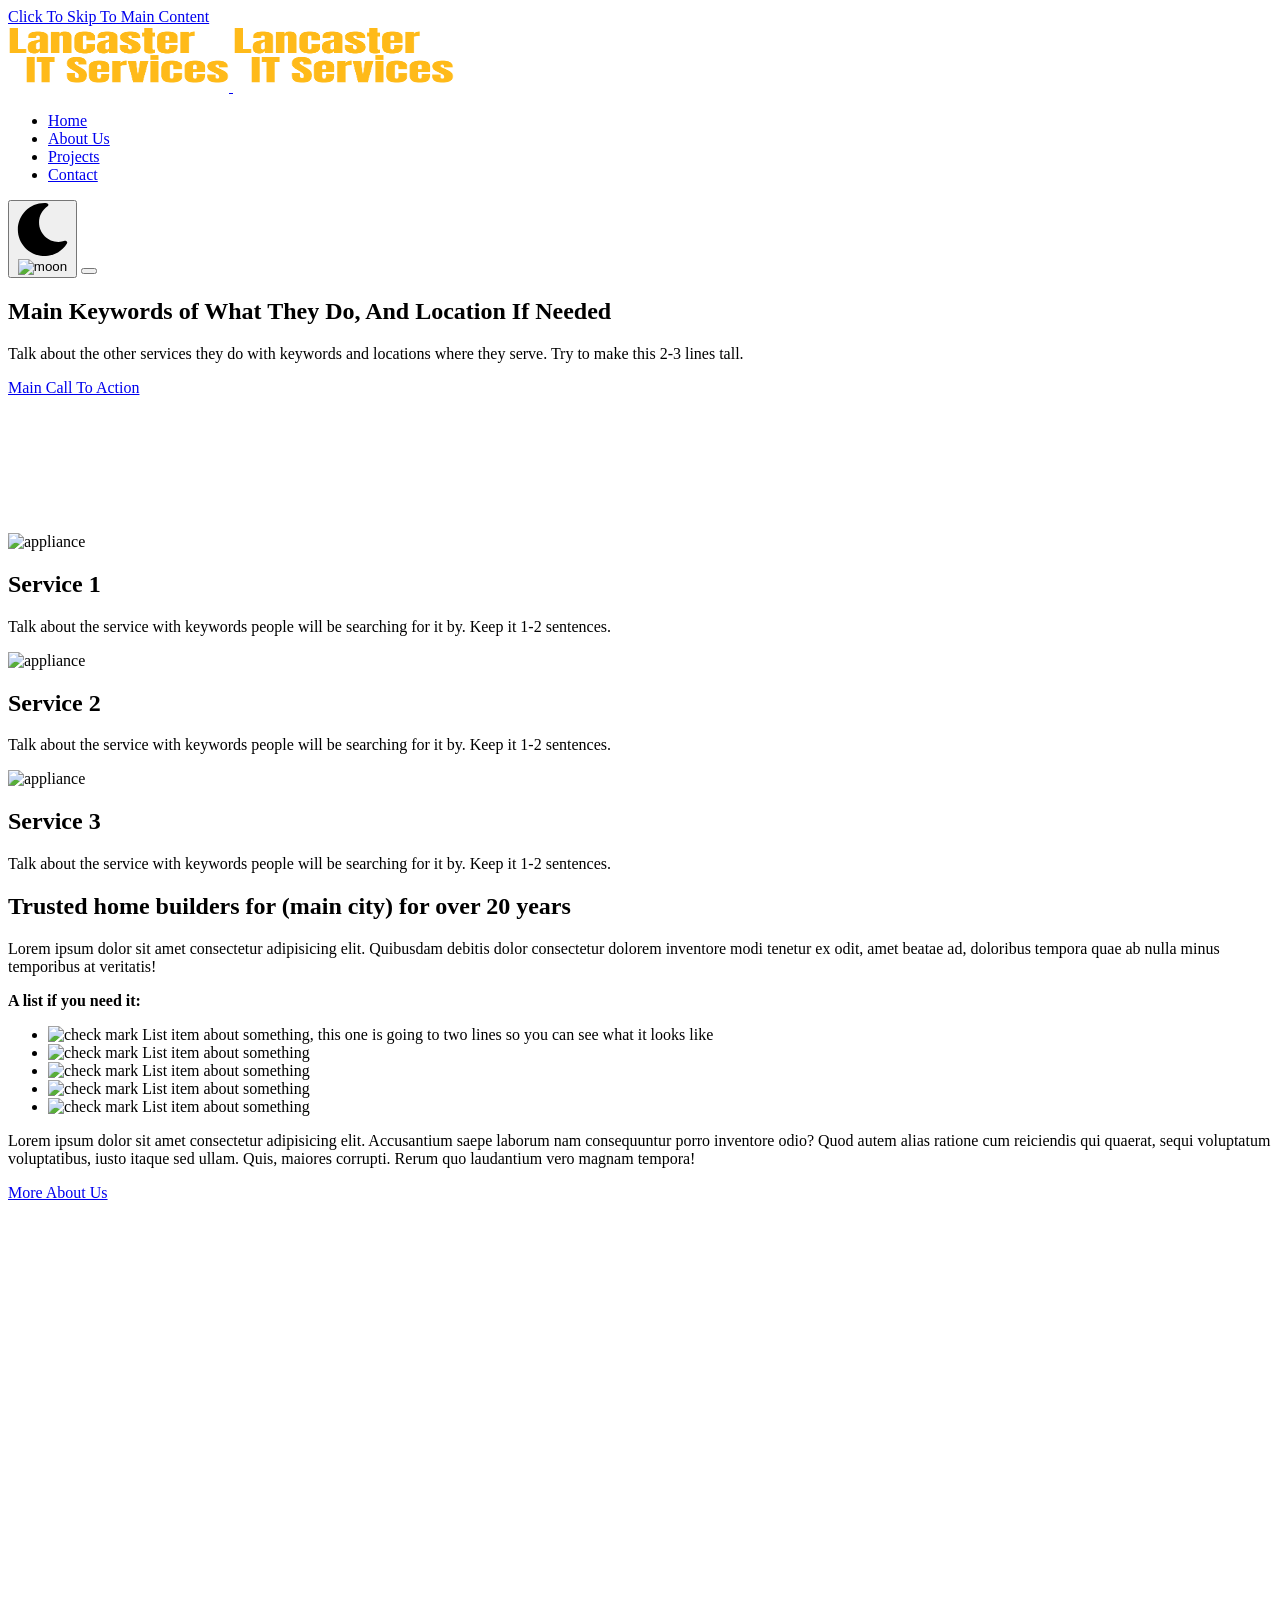
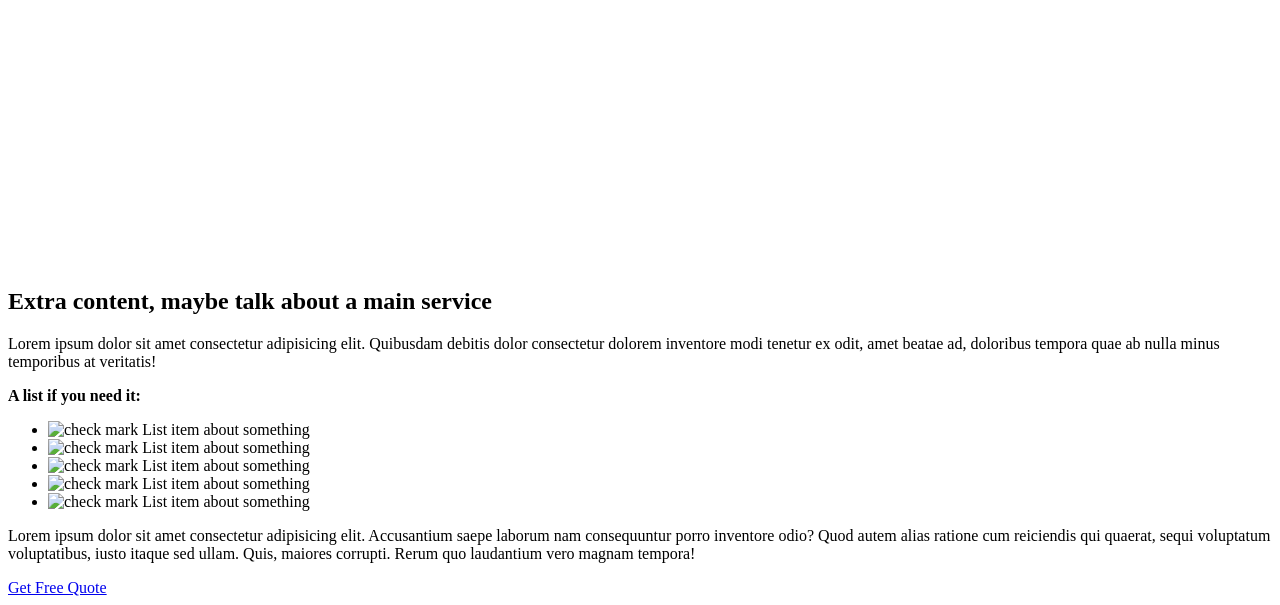
==== index.html @ 6d0987ae "updated the fav-icon for each page" ====
<!DOCTYPE html>
<html lang="en">
<head>
    <meta charset="UTF-8">
    <meta http-equiv="X-UA-Compatible" content="IE=edge">
    <meta name="viewport" content="width=device-width, initial-scale=1.0">

    <!--Swap our for actual link-->
    <link rel="canonical" href="https://www.lancaster-it.com">

    <meta name="description" content="">
    <meta name="keywords" content="">

    <!--Social Media Display-->
    <meta property="og:title" content=""/>
    <meta property="og:description" content=""/>
    <meta property="og:type" content="website" />
    <meta property="og:url" content=""/>
    <meta property="og:image" content="/images/social.jpg"/>
    <meta property="og:image:secure_url" content="/images/social.jpg"/>

    <!--Favicons-->
    <link rel="icon" type="image/png" href="/favicon-96x96.png" sizes="96x96" />
    <link rel="icon" type="image/svg+xml" href="/favicon.svg" />
    <link rel="shortcut icon" href="/favicon.ico" />
    <link rel="apple-touch-icon" sizes="180x180" href="/apple-touch-icon.png" />
    <link rel="manifest" href="/site.webmanifest" />

    <!-- Preload -->
    <link rel="preload" as="image" href="/images/landing-m.webp">
    <link rel="preload" as="font" type="font/woff2" href="fonts/roboto-v29-latin-regular.woff2" crossorigin>
    <link rel="preload" as="font" type="font/woff2" href="fonts/roboto-v29-latin-700.woff2" crossorigin>

    <link rel="stylesheet" href="/css/critical.css"> <!-- Only above the fold css-->
    <link rel="stylesheet" href="/css/root.css">
    <link rel="stylesheet" href="/css/dark.css">

    <!--Defer loading the whole page css-->
    <link rel="stylesheet" href="/css/local.css" media="print" onload="this.media='all'; this.onload=null;">

    <!--If the user has javascript disbaled, load this stylesheet-->
    <noscript>
        <link rel="stylesheet" href="/css/local.css">
    </noscript>

    <title>Lancaser IT | IT Services & Telephone | Uniontown, PA</title>
</head>
<body>
    <!--Screen reader skip main nav-->
    <a class="skip" aria-label="skip to main content" href="#main">Click To Skip To Main Content</a>

    <!-- ============================================ -->
    <!--                 Navigation                   -->
    <!-- ============================================ -->

    <div id="navigation">
        <div aria-hidden="true" class="background-color-div">
            <!--This div is used to overcome a z-index issue where the open
                #navbar-menu is on top of the #navigation. This bar places itself 
                the #navbar-menu so that menu appears behind the #navigation
            -->
        </div>
        <div class="container">
            <!--Logo - Get SVGs if you can.  I use fiverr to get png's turned into SVGs. Highly recommend it, worth the $20 - get a light and dark version-->
            <a class="logo" aria-label="click to go to home page" href="/index.html">
                <!--Light Colored Logo, remove .dark image tag and the .light class if you don't have a dark and light version -->
                <img class="light" aria-hidden="true" src="/images/lancasteritservices.png" decoding="async" alt="logo" width="221" height="66">

                <!--Dark Colored Logo-->
                <img class="dark" aria-hidden="true" src="/images/lancasteritservices.png" decoding="async" loading="lazy" alt="logo" width="221" height="66">
            </a>

            <!--Main Nav-->
            <nav id="navbar-menu">
                <ul>
                    <li><a class="active" href="/index.html">Home</a></li>
                    <li><a href="/about.html">About Us</a></li>
                    <li><a href="/projects.html">Projects</a></li>
                    <!-- <li><a href="/reviews.html">Reviews</a></li> -->
                    <li><a href="/contact.html">Contact</a></li>
                </ul>
            </nav>

            <!--Dark Mode toggle-->
            <button id="dark-mode-toggle">
                <!--Moon is an inline SVG so you can edit the color if needed-->
                <svg class="moon" xmlns="http://www.w3.org/2000/svg" viewBox="0 0 480 480" style="enable-background:new 0 0 480 480" xml:space="preserve"><path d="M459.782 347.328c-4.288-5.28-11.488-7.232-17.824-4.96-17.76 6.368-37.024 9.632-57.312 9.632-97.056 0-176-78.976-176-176 0-58.4 28.832-112.768 77.12-145.472 5.472-3.712 8.096-10.4 6.624-16.832S285.638 2.4 279.078 1.44C271.59.352 264.134 0 256.646 0c-132.352 0-240 107.648-240 240s107.648 240 240 240c84 0 160.416-42.688 204.352-114.176 3.552-5.792 3.04-13.184-1.216-18.496z"/></svg>
                <img class="sun" aria-hidden="true" src="/images/sun.svg" decoding="async" alt="moon" width="15" height="15">
            </button>

            <!--Mobile Nav toggle-->
            <button class="hamburger-menu">
                <span aria-hidden="true"></span>
            </button>
        </div>
    </div>

    <main id="main">
        <!-- ============================================ -->
        <!--                    LANDING                   -->
        <!-- ============================================ -->
    
        <section id="hero">
            <div class="hero-content">
                <div class="heroText">
                    <h1 id="home-h">Main Keywords of What They Do, And Location If Needed</h1>
                    <p>
                        Talk about the other services they do with keywords and locations where they serve.  Try to make this 2-3 lines tall.
                    </p>
                    <a class="button-solid" href="/contact.html" target="_blank" rel="noopener">
                        Main Call To Action
                    </a>
                </div>
            </div>
            <picture>
                <source media="(max-width: 600px)" srcset="/images/landing-m.webp">
                <source media="(min-width: 601px)" srcset="/images/landing.jpg">
                <img aria-hidden="true" decoding="async" src="/images/landing.jpg" alt="new home" width="275" height="132">
             </picture>
        </section>

        <!-- ============================================ -->
        <!--                  Services                    -->
        <!-- ============================================ -->

        <section id="services" class="services">
            <!-- Get Icons From flaticon.com -->
            <div class="card">
                <picture>
                    <img aria-hidden="true" decoding="async" src="/images/service1.svg" alt="appliance" width="48" height="48">
                </picture>
                <h2>Service 1</h2>
                <p>
                    Talk about the service with keywords people will be searching for it by. Keep it 1-2 sentences.
                </p>
            </div>
            <div class="card">
                <picture>
                    <img aria-hidden="true" decoding="async" src="/images/service2.svg" alt="appliance" width="48" height="48">
                </picture>
                <h2>Service 2</h2>
                <p>
                    Talk about the service with keywords people will be searching for it by. Keep it 1-2 sentences.
                </p>
            </div>
            <div class="card">
                <picture>
                    <img aria-hidden="true" decoding="async" src="/images/service3.svg" alt="appliance" width="48" height="48">
                </picture>
                <h2>Service 3</h2>
                <p>
                    Talk about the service with keywords people will be searching for it by. Keep it 1-2 sentences.
                </p>
            </div>
        </section>

        <!-- ============================================ -->
        <!--                   About                      -->
        <!-- ============================================ -->

        <section id="sidebyside" class="sidebyside">
            <div class="container">
                <div class="content">
                    <h2 class="title">Trusted home builders for (main city) for over 20 years</h2>
                     <p>
                         Lorem ipsum dolor sit amet consectetur adipisicing elit. Quibusdam debitis dolor consectetur dolorem inventore modi tenetur ex odit, amet beatae ad, doloribus tempora quae ab nulla minus temporibus at veritatis!
                     </p>
                     <p>
                         <strong>A list if you need it:</strong>
                      </p>
                     <ul>
                        <li>
                            <img aria-hidden="true" loading="lazy" decoding="async" src="/images/check.svg" alt="check mark" width="20" height="20">
                            <span>List item about something, this one is going to two lines so you can see what it looks like</span>
                        </li>
                        <li>
                            <img aria-hidden="true" loading="lazy" decoding="async" src="/images/check.svg" alt="check mark" width="20" height="20">
                            <span>List item about something</span>
                        </li>
                        <li>
                            <img aria-hidden="true" loading="lazy" decoding="async" src="/images/check.svg" alt="check mark" width="20" height="20">
                            <span>List item about something</span>
                        </li>
                        <li>
                            <img aria-hidden="true" loading="lazy" decoding="async" src="/images/check.svg" alt="check mark" width="20" height="20">
                            <span>List item about something</span>
                        </li>
                        <li>
                            <img aria-hidden="true" loading="lazy" decoding="async" src="/images/check.svg" alt="check mark" width="20" height="20">
                            <span>List item about something</span>
                        </li>
                    </ul>
                     <p>
                         Lorem ipsum dolor sit amet consectetur adipisicing elit. Accusantium saepe laborum nam consequuntur porro inventore odio? Quod autem alias ratione cum reiciendis qui quaerat, sequi voluptatum voluptatibus, iusto itaque sed ullam. Quis, maiores corrupti. Rerum quo laudantium vero magnam tempora!
                     </p>
                     <a class="button-solid" href="/about.html">More About Us</a>
                </div>
                <picture class="image-box">
                     <source media="(max-width: 600px)" srcset="/images/cabinets2-m.jpg">
                     <source media="(min-width: 601px)" srcset="/images/cabinets2.jpg">
                     <img aria-hidden="true" loading="lazy" decoding="async" src="/images/cabinets2.jpg" alt="cabinets" width="400" height="662">
                 </picture>
            </div>
       </section>

        <!-- ============================================ -->
        <!--          Extra Content For Ranking           -->
        <!-- ============================================ -->

        <section id="sidebyside-reverse">
            <div class="container">
                <div class="content">
                    <h2 class="title">Extra content, maybe talk about a main service</h2>
                     <p>
                         Lorem ipsum dolor sit amet consectetur adipisicing elit. Quibusdam debitis dolor consectetur dolorem inventore modi tenetur ex odit, amet beatae ad, doloribus tempora quae ab nulla minus temporibus at veritatis!
                     </p>
                     <p>
                         <strong>A list if you need it:</strong>
                      </p>
                     <ul>
                        <li>
                            <img aria-hidden="true" loading="lazy" decoding="async" src="/images/check.svg" alt="check mark" width="20" height="20">
                            <span>List item about something</span>
                        </li>
                        <li>
                            <img aria-hidden="true" loading="lazy" decoding="async" src="/images/check.svg" alt="check mark" width="20" height="20">
                            <span>List item about something</span>
                        </li>
                        <li>
                            <img aria-hidden="true" loading="lazy" decoding="async" src="/images/check.svg" alt="check mark" width="20" height="20">
                            <span>List item about something</span>
                        </li>
                        <li>
                            <img aria-hidden="true" loading="lazy" decoding="async" src="/images/check.svg" alt="check mark" width="20" height="20">
                            <span>List item about something</span>
                        </li>
                        <li>
                            <img aria-hidden="true" loading="lazy" decoding="async" src="/images/check.svg" alt="check mark" width="20" height="20">
                            <span>List item about something</span>
                        </li>
                    </ul>
                     <p>
                         Lorem ipsum dolor sit amet consectetur adipisicing elit. Accusantium saepe laborum nam consequuntur porro inventore odio? Quod autem alias ratione cum reiciendis qui quaerat, sequi voluptatum voluptatibus, iusto itaque sed ullam. Quis, maiores corrupti. Rerum quo laudantium vero magnam tempora!
                     </p>
                     <a class="button-solid" href="/contact.html">Get Free Quote</a>
                </div>
                <picture class="image-box">
                     <source media="(max-width: 600px)" srcset="/images/cabinets2-m.jpg">
                     <source media="(min-width: 601px)" srcset="/images/cabinets2.jpg">
                     <img aria-hidden="true" loading="lazy" decoding="async" src="/images/cabinets2.jpg" alt="cabinets" width="400" height="662">
                 </picture>
            </div>
       </section>

        <!-- ============================================ -->
        <!--             Final Call to Action             -->
        <!-- ============================================ -->

        <section id="cta">
            <div class="container">
                <h2 class="title">Get It Done <br> With Us Today</h2>
                <p>
                    Say something catchy, informative, and encouraging to click the button to go to the contact page.  I like to add these to the bottom of all pages.
                </p>
                <a href="/contact.html" class="button-solid">Get an Estimate Now</a>
            </div>
            <picture>
                <source media="(max-width: 600px)" srcset="/images/cabinets2-m.webp">
                <source media="(min-width: 601px)" srcset="/images/cabinets2.jpg">
                <img aria-hidden="true" loading="lazy" decoding="async" src="/images/cabinets2.jpg" alt="kitchen cabinets" width="1920" height="1280">
             </picture>
        </section>
    </main>

    <!-- ============================================ -->
    <!--                     FOOTER                   -->
    <!-- ============================================ -->

    <footer id="footer">
        <div class="container">
            <div class="left-section">
                <a class="logo" href="/index.html"><img loading="lazy" decoding="async" src="/images/lancasteritservices.png" alt="logo" width="264" height="78"></a>
                <p>
                    Extra content if you need it, if not you can delete this whole p tag. I usually do.
                </p>
            </div>
            <div class="right-section">
                <div class="lists">
                    <ul>
                        <li><h2>Information</h2></li>
                        <li><a href="/index.html">Home</a></li>
                        <li><a href="/about.html">About Us</a></li>
                        <li><a href="/projects.html">Projects</a></li>
                        <li><a href="/testimonials.html">Reviews</a></li>
                        <li><a href="/contact.html">Contact</a></li>
                    </ul>
                    <ul>
                        <li><h2>Services</h2></li>
                        <li>Service1</li>
                        <li>Service2</li>
                        <li>Service4</li>
                        <li>Service5</li>
                    </ul>
                    <ul>
                        <li><h2>Contact</h2></li>
                        <li><a href="/contact.html">First Address Line<br>Denver CO 80206</a></li>
                        <li><a href="tel:555-779-4407">T: (555) 779-4407</a></li>
                        <li><a href="mailto:email@email.com">Click to Email</a></li>
                    </ul>
                </div>
            </div>
        </div>

        <div class="credit">
            <span>Designed and Hand Coded by</span>
            <a href="" target="_blank" rel="noopener">Your Company Name</a>
            <span class="copyright"> Copyright 2021 - Present</span></div>
    </footer>


    <script defer src="/nav.js"></script>
    <script defer src="/dark.js"></script>
    <!--
        This script adds a class to the body after scrolling 100px
        and we used these body.scroll styles to create some on scroll 
        animations with the navbar
    -->
    <script defer>
        document.addEventListener('scroll', (e) => { 
            const scroll = document.documentElement.scrollTop;
            if(scroll >= 100){
        document.querySelector('body').classList.add('scroll')
            } else {
            document.querySelector('body').classList.remove('scroll')
            }
        });
    </script>

</body>
</html>
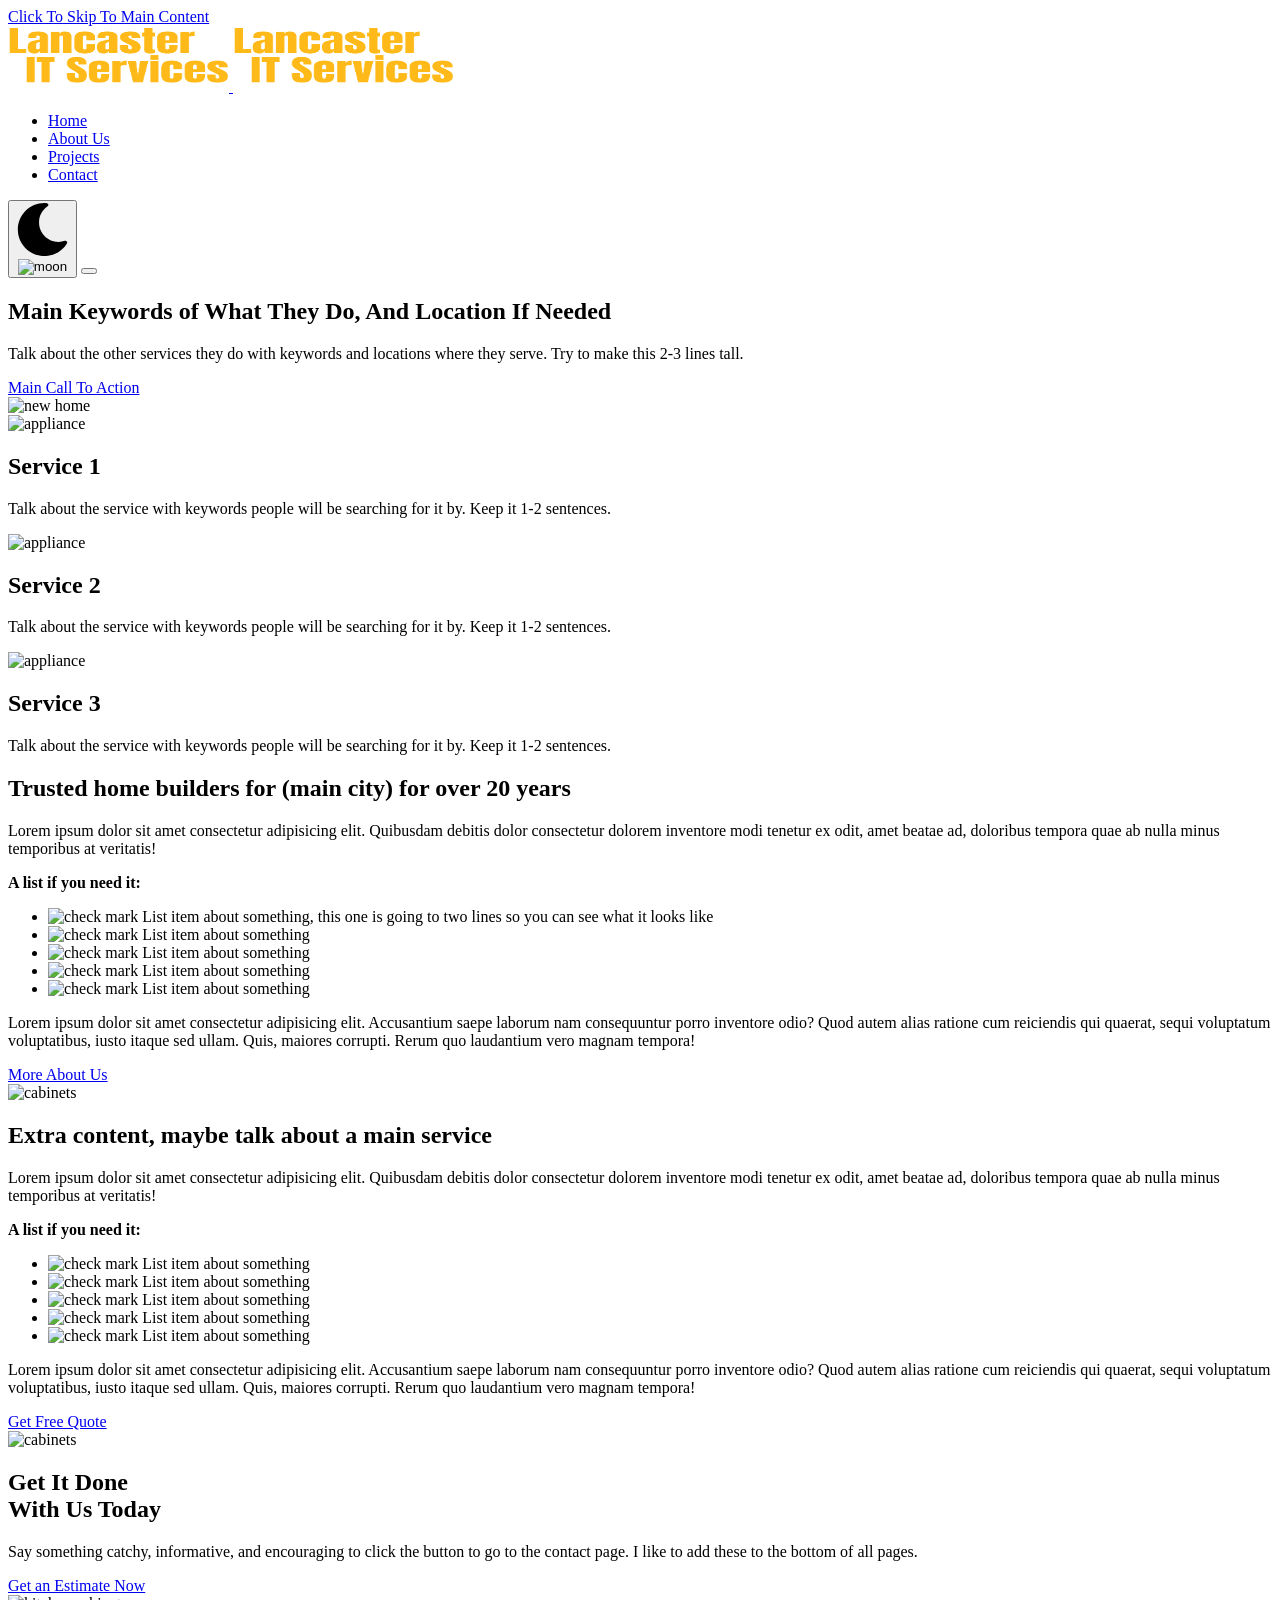
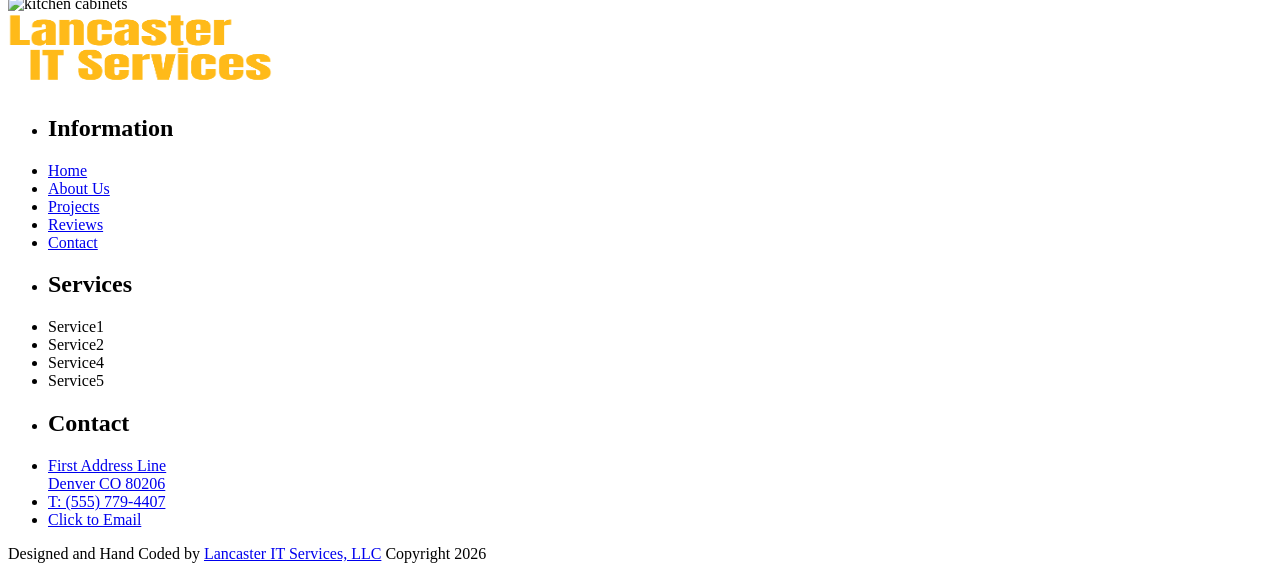
==== commit 61f80c93: "updated the footer for each page and also changed the about us page to show the image of matt lancas" ====
--- a/index.html
+++ b/index.html
@@ -280,9 +280,6 @@
         <div class="container">
             <div class="left-section">
                 <a class="logo" href="/index.html"><img loading="lazy" decoding="async" src="/images/lancasteritservices.png" alt="logo" width="264" height="78"></a>
-                <p>
-                    Extra content if you need it, if not you can delete this whole p tag. I usually do.
-                </p>
             </div>
             <div class="right-section">
                 <div class="lists">
@@ -313,8 +310,9 @@
 
         <div class="credit">
             <span>Designed and Hand Coded by</span>
-            <a href="" target="_blank" rel="noopener">Your Company Name</a>
-            <span class="copyright"> Copyright 2021 - Present</span></div>
+            <a href="https://www.lancaster-it.com" target="_blank" rel="noopener">Lancaster IT Services, LLC</a>
+            <span class="copyright"> Copyright 2026</span>
+        </div>
     </footer>
 
 
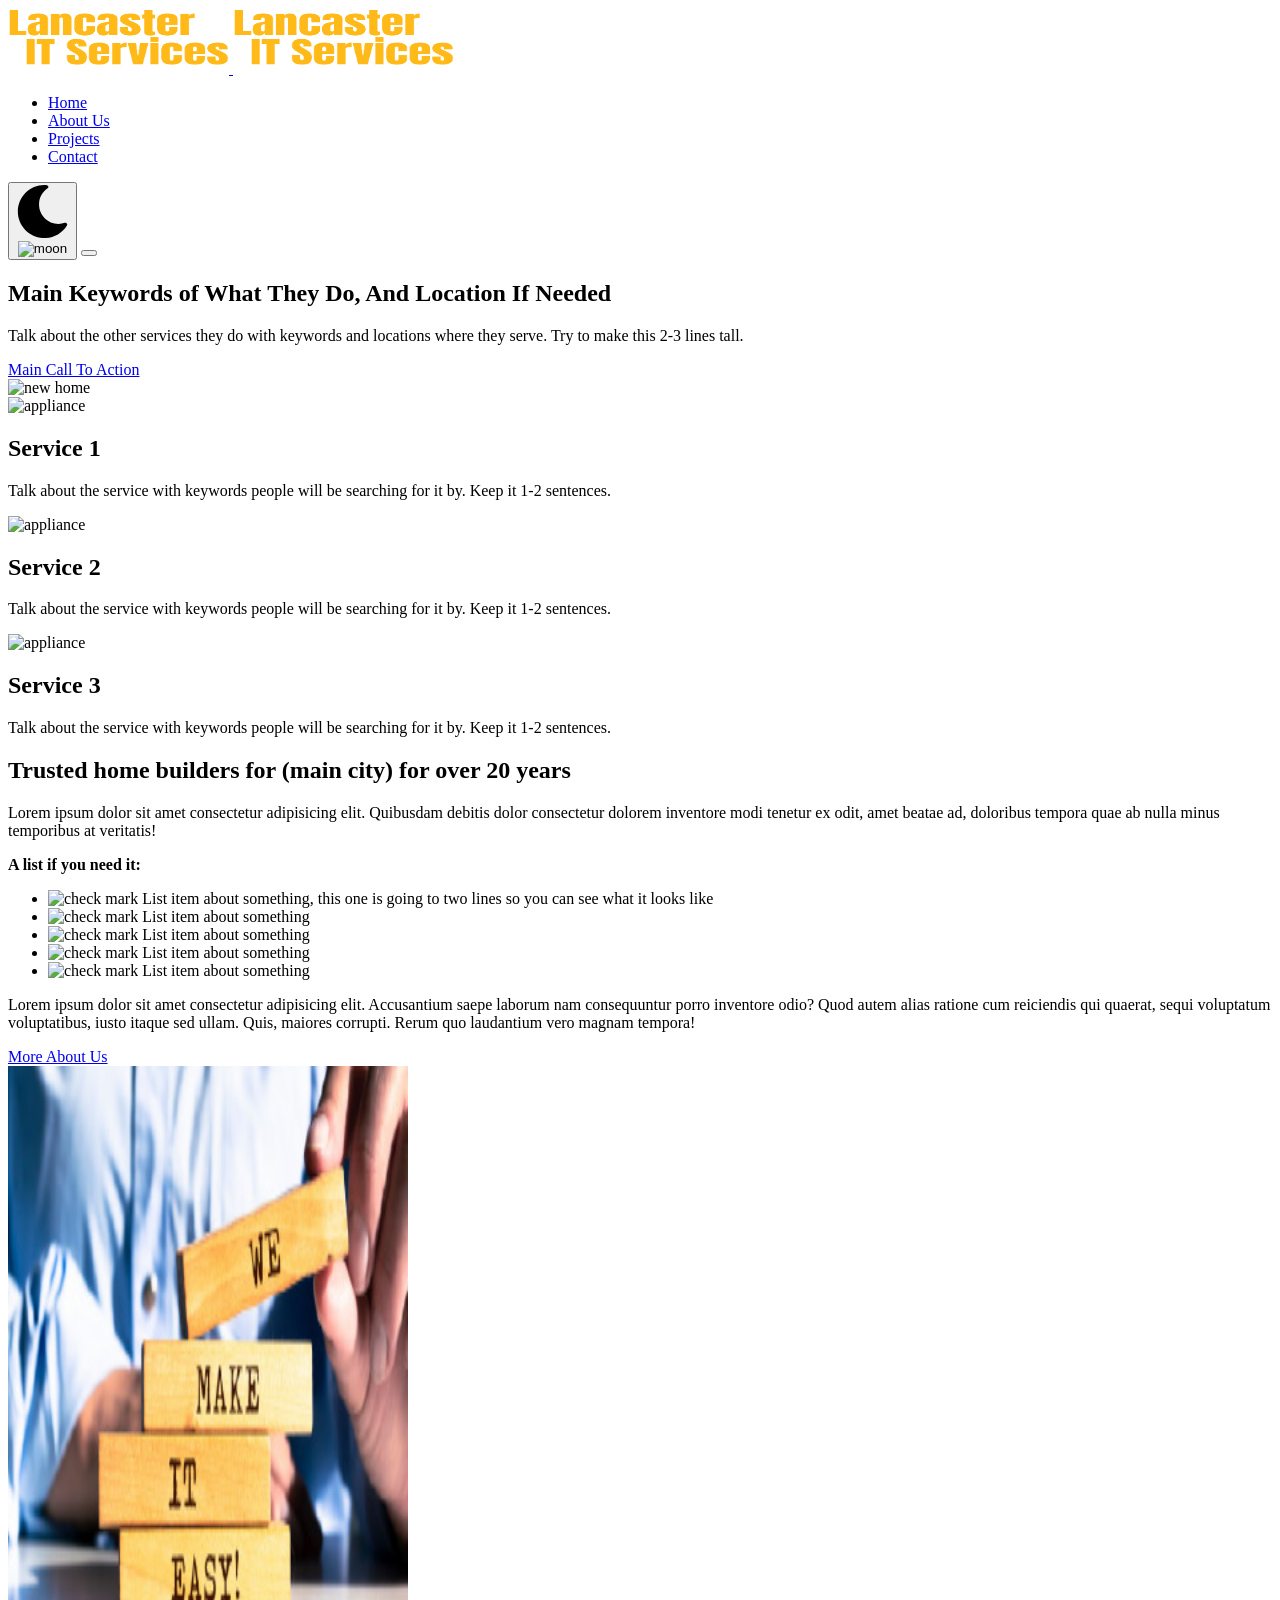
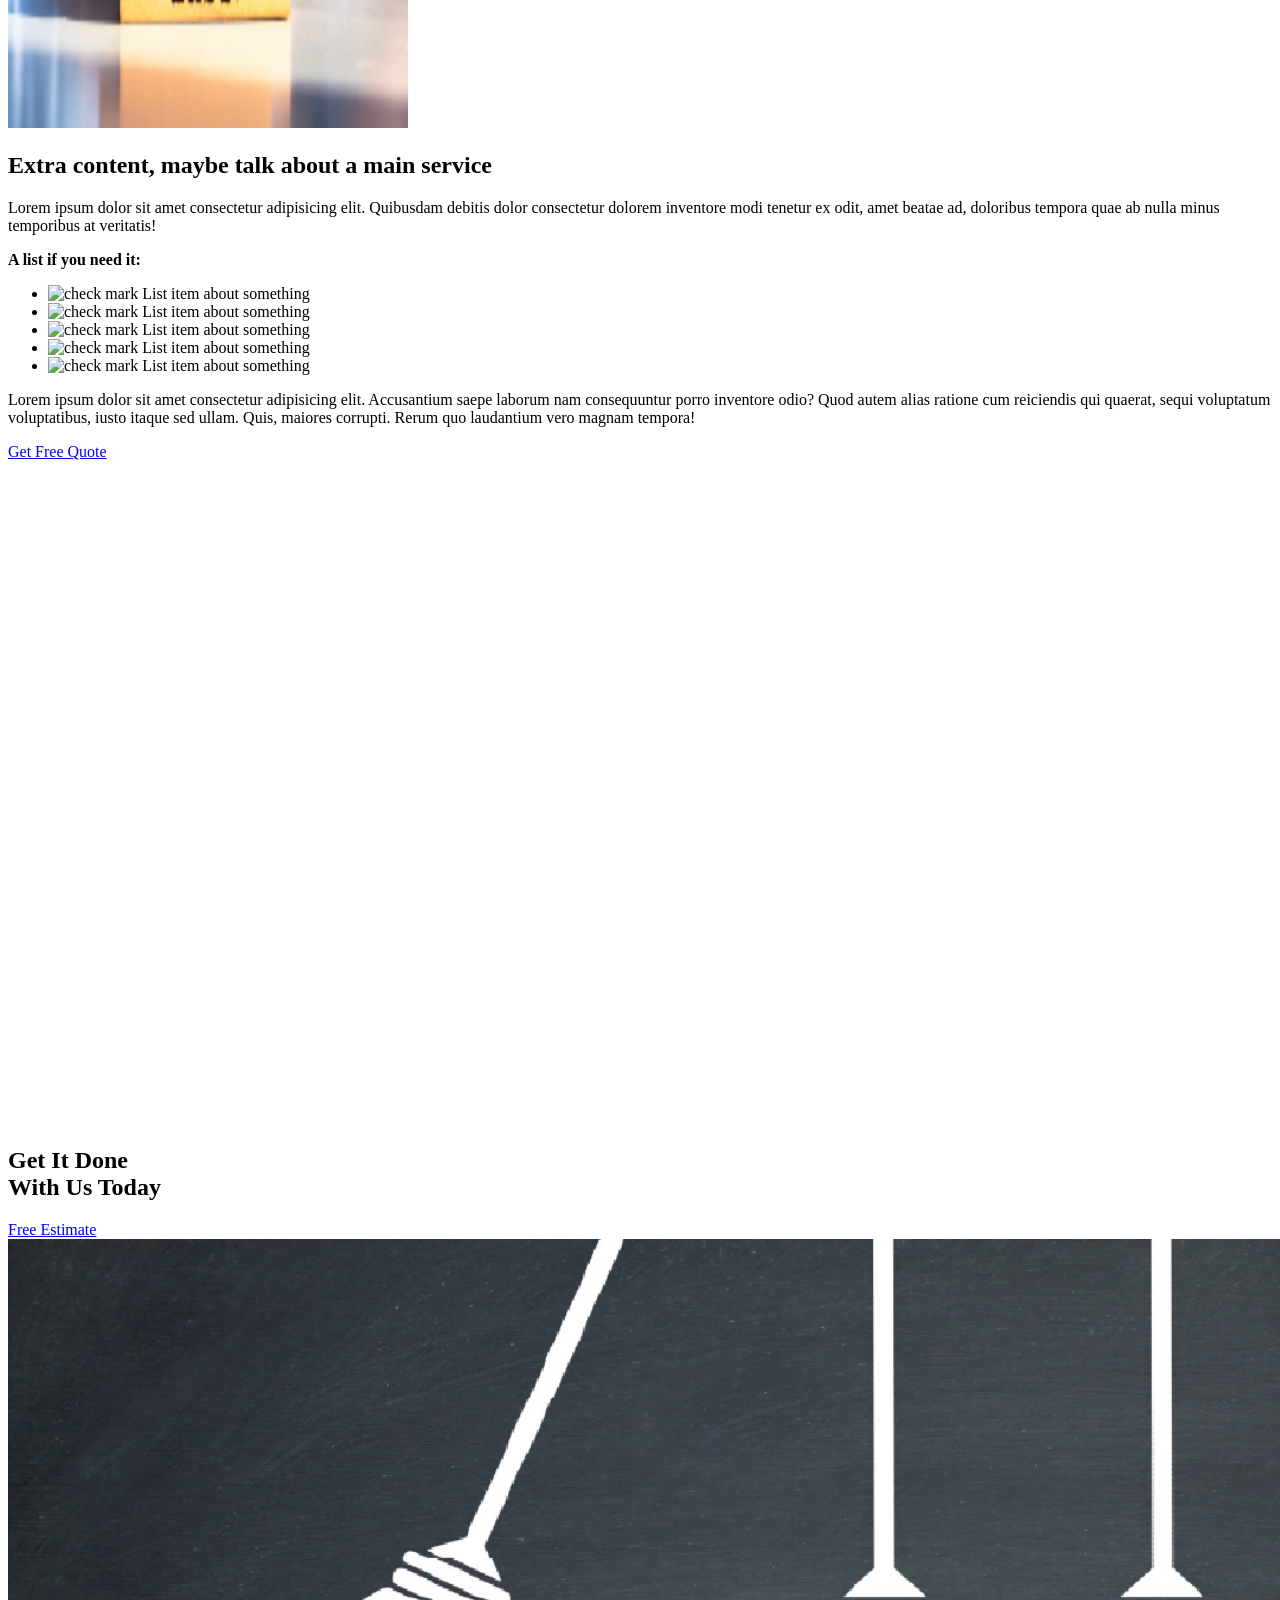
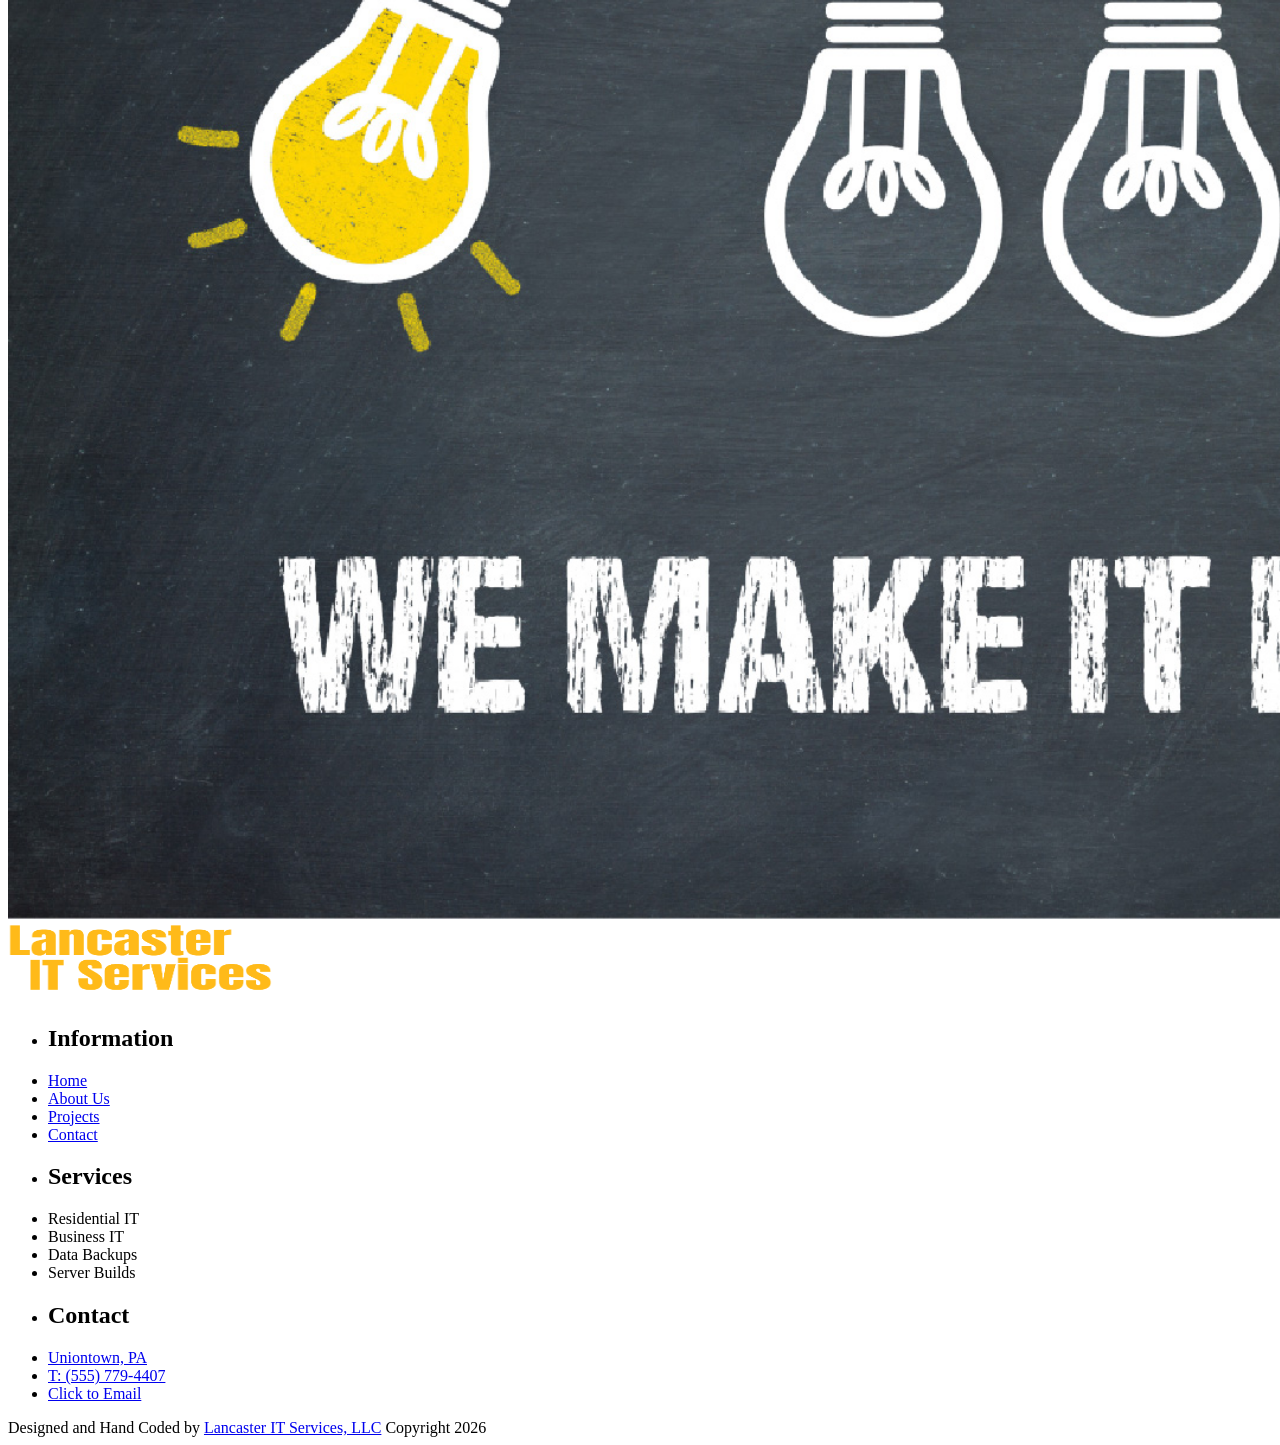
==== commit 2439635e: "Image and Updates for the Footer and Hero Sections" ====
--- a/index.html
+++ b/index.html
@@ -46,8 +46,6 @@
     <title>Lancaser IT | IT Services & Telephone | Uniontown, PA</title>
 </head>
 <body>
-    <!--Screen reader skip main nav-->
-    <a class="skip" aria-label="skip to main content" href="#main">Click To Skip To Main Content</a>
 
     <!-- ============================================ -->
     <!--                 Navigation                   -->
@@ -113,9 +111,9 @@
                 </div>
             </div>
             <picture>
-                <source media="(max-width: 600px)" srcset="/images/landing-m.webp">
-                <source media="(min-width: 601px)" srcset="/images/landing.jpg">
-                <img aria-hidden="true" decoding="async" src="/images/landing.jpg" alt="new home" width="275" height="132">
+                <source media="(max-width: 600px)" srcset="/images/it_full.jpg>
+                <source media="(min-width: 601px)" srcset="/images/it_full.jpg">
+                <img aria-hidden="true" decoding="async" src="/images/it_full.jpg" alt="new home" width="275" height="132">
              </picture>
         </section>
 
@@ -196,9 +194,9 @@
                      <a class="button-solid" href="/about.html">More About Us</a>
                 </div>
                 <picture class="image-box">
-                     <source media="(max-width: 600px)" srcset="/images/cabinets2-m.jpg">
-                     <source media="(min-width: 601px)" srcset="/images/cabinets2.jpg">
-                     <img aria-hidden="true" loading="lazy" decoding="async" src="/images/cabinets2.jpg" alt="cabinets" width="400" height="662">
+                     <source media="(max-width: 600px)" srcset="/images/it_homepage_1-m.jpg">
+                     <source media="(min-width: 601px)" srcset="/images/it_homepage_1.jpg">
+                     <img aria-hidden="true" loading="lazy" decoding="async" src="/images/it_homepage_1.jpg" alt="cabinets" width="400" height="662">
                  </picture>
             </div>
        </section>
@@ -245,9 +243,9 @@
                      <a class="button-solid" href="/contact.html">Get Free Quote</a>
                 </div>
                 <picture class="image-box">
-                     <source media="(max-width: 600px)" srcset="/images/cabinets2-m.jpg">
-                     <source media="(min-width: 601px)" srcset="/images/cabinets2.jpg">
-                     <img aria-hidden="true" loading="lazy" decoding="async" src="/images/cabinets2.jpg" alt="cabinets" width="400" height="662">
+                     <source media="(max-width: 600px)" srcset="/images/we_make_it_easy-m.jpg">
+                     <source media="(min-width: 601px)" srcset="/images/we_make_it_easy.jpg">
+                     <img aria-hidden="true" loading="lazy" decoding="async" src="/images/we_make_it_easy.jpg" alt="cabinets" width="400" height="662">
                  </picture>
             </div>
        </section>
@@ -256,18 +254,15 @@
         <!--             Final Call to Action             -->
         <!-- ============================================ -->
 
-        <section id="cta">
+         <section id="cta">
             <div class="container">
                 <h2 class="title">Get It Done <br> With Us Today</h2>
-                <p>
-                    Say something catchy, informative, and encouraging to click the button to go to the contact page.  I like to add these to the bottom of all pages.
-                </p>
-                <a href="/contact.html" class="button-solid">Get an Estimate Now</a>
+                <a href="/contact.html" class="button-solid">Free Estimate</a>
             </div>
             <picture>
-                <source media="(max-width: 600px)" srcset="/images/cabinets2-m.webp">
-                <source media="(min-width: 601px)" srcset="/images/cabinets2.jpg">
-                <img aria-hidden="true" loading="lazy" decoding="async" src="/images/cabinets2.jpg" alt="kitchen cabinets" width="1920" height="1280">
+                <source media="(max-width: 600px)" srcset="/images/we_make_it_easy.jpg">
+                <source media="(min-width: 601px)" srcset="/images/we_make_it_easy.jpg">
+                <img aria-hidden="true" loading="lazy" decoding="async" src="/images/we_make_it_easy.jpg" alt="we make it easy" width="1920" height="1280">
              </picture>
         </section>
     </main>
@@ -288,21 +283,21 @@
                         <li><a href="/index.html">Home</a></li>
                         <li><a href="/about.html">About Us</a></li>
                         <li><a href="/projects.html">Projects</a></li>
-                        <li><a href="/testimonials.html">Reviews</a></li>
+                        <!-- <li><a href="/testimonials.html">Reviews</a></li> -->
                         <li><a href="/contact.html">Contact</a></li>
                     </ul>
                     <ul>
                         <li><h2>Services</h2></li>
-                        <li>Service1</li>
-                        <li>Service2</li>
-                        <li>Service4</li>
-                        <li>Service5</li>
+                        <li>Residential IT</li>
+                        <li>Business IT</li>
+                        <li>Data Backups</li>
+                        <li>Server Builds</li>
                     </ul>
                     <ul>
                         <li><h2>Contact</h2></li>
-                        <li><a href="/contact.html">First Address Line<br>Denver CO 80206</a></li>
+                        <li><a href="/contact.html">Uniontown, PA</a></li>
                         <li><a href="tel:555-779-4407">T: (555) 779-4407</a></li>
-                        <li><a href="mailto:email@email.com">Click to Email</a></li>
+                        <li><a href="mailto:matt@lancaster-it.com">Click to Email</a></li>
                     </ul>
                 </div>
             </div>
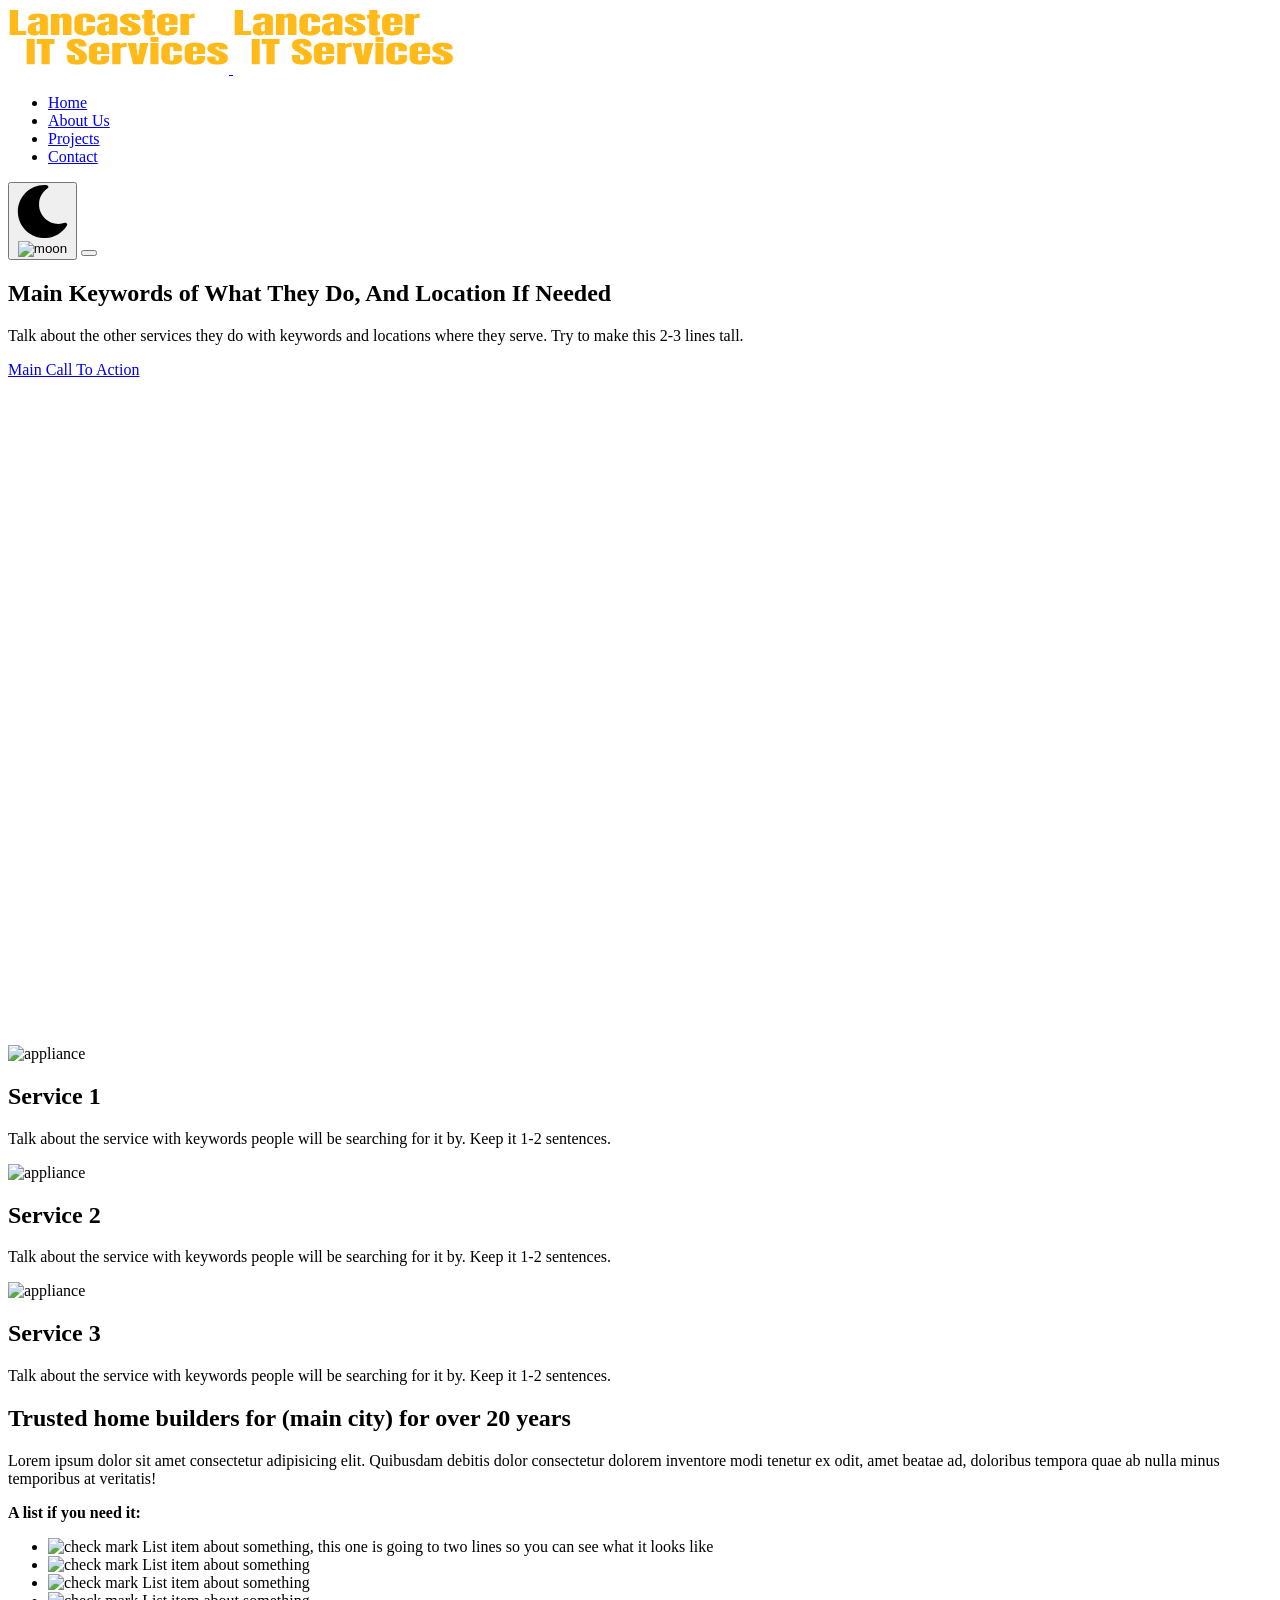
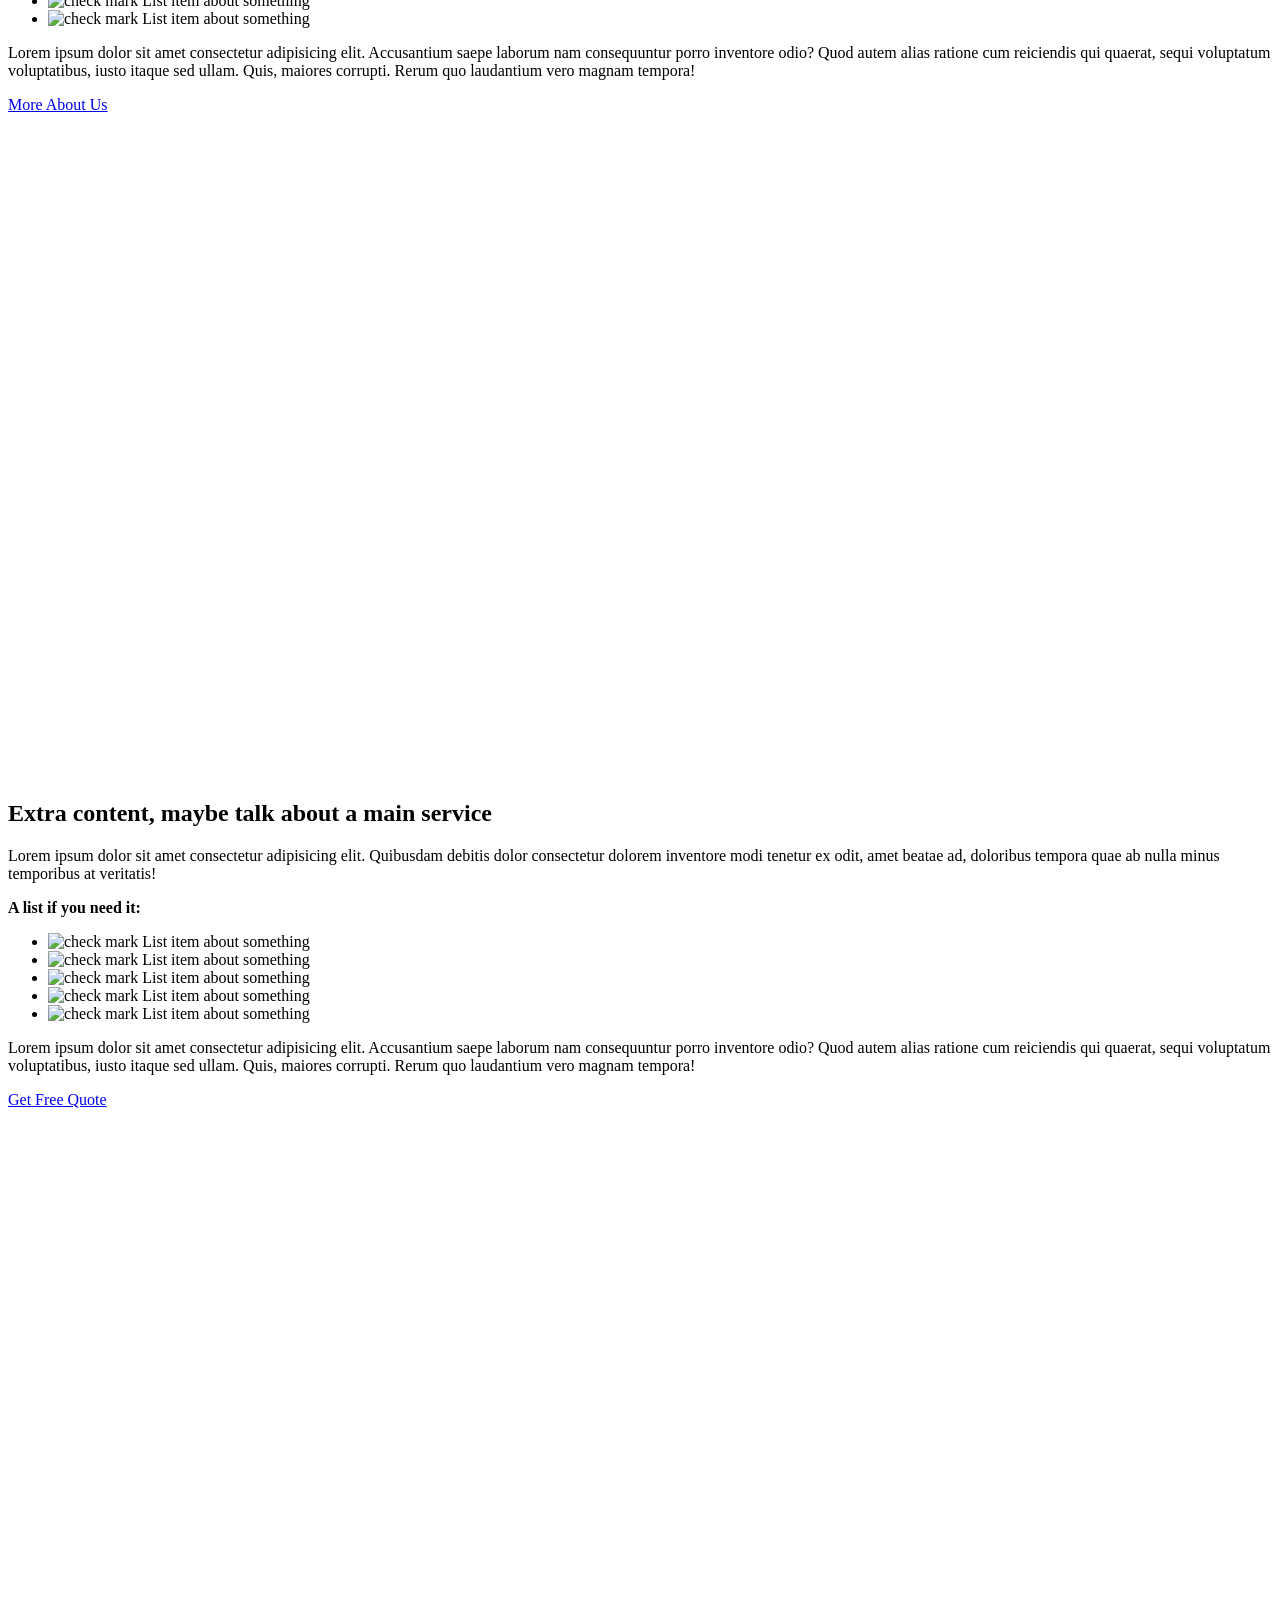
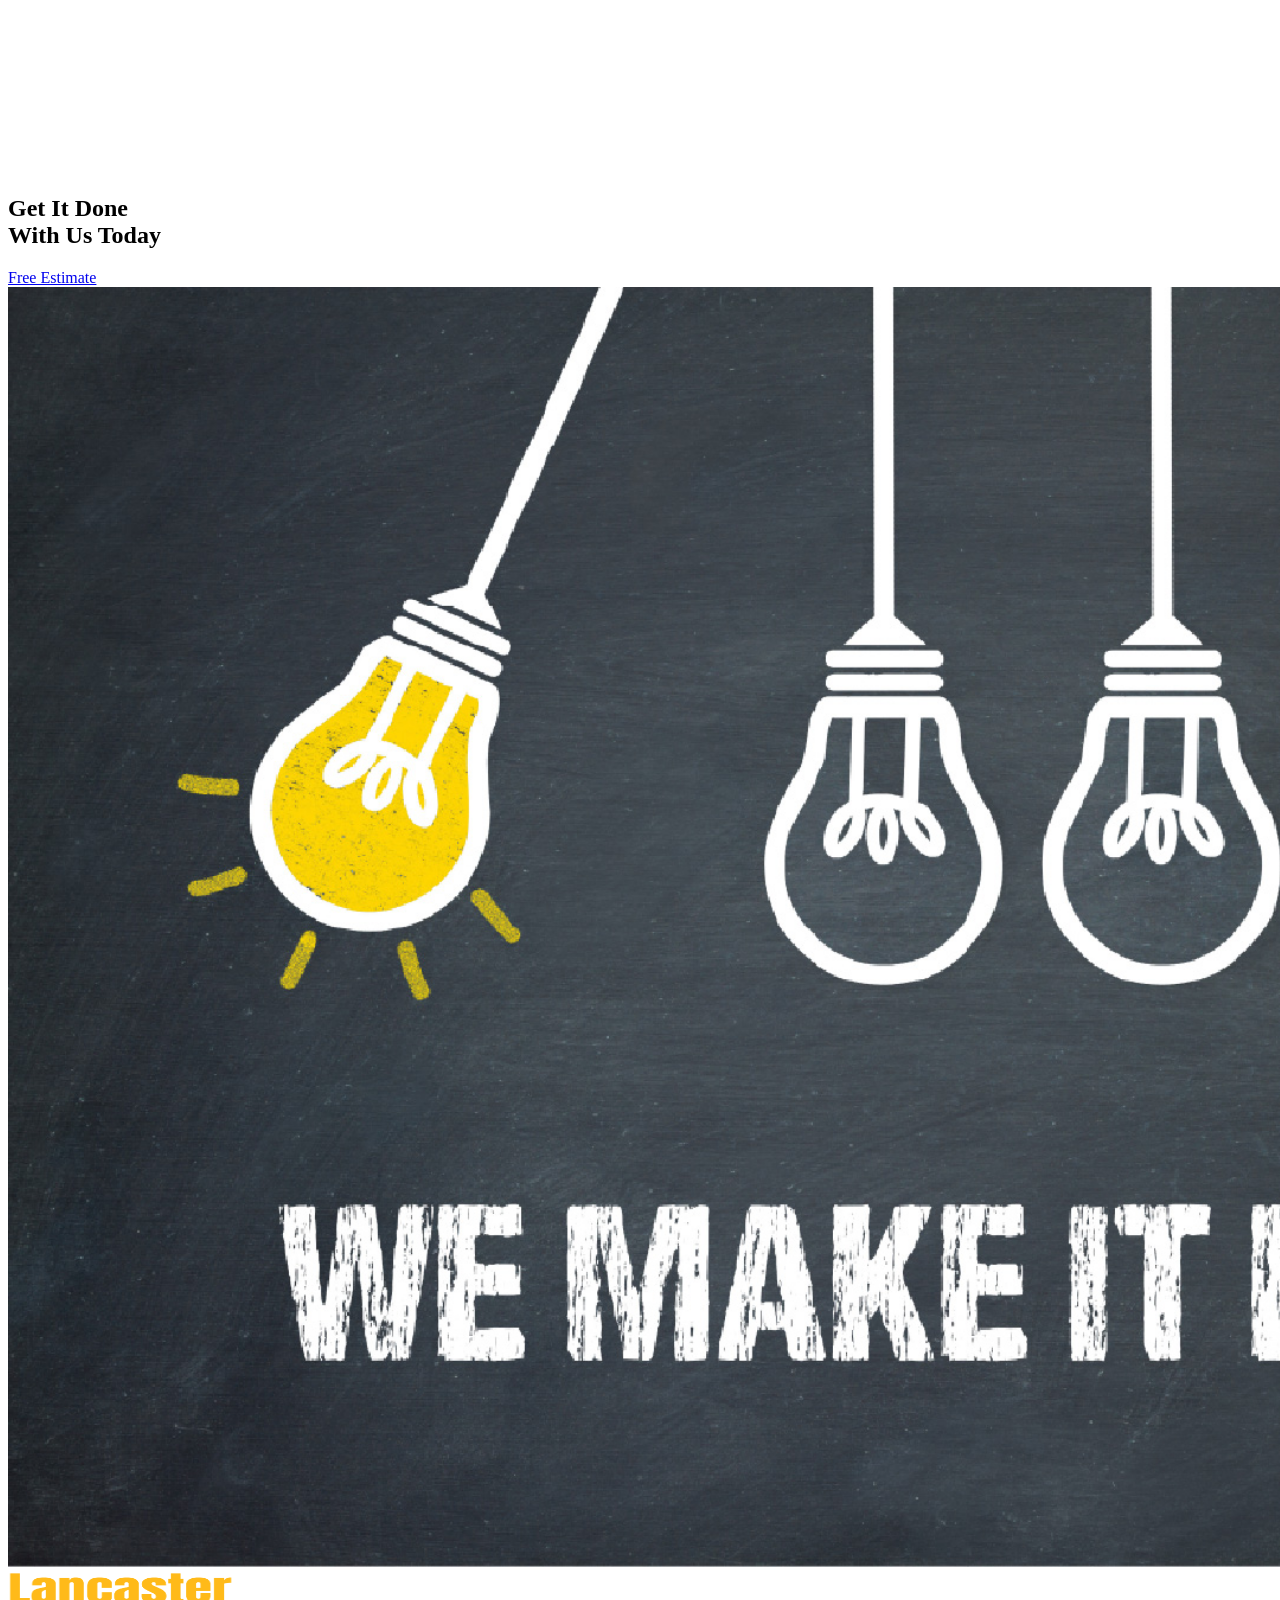
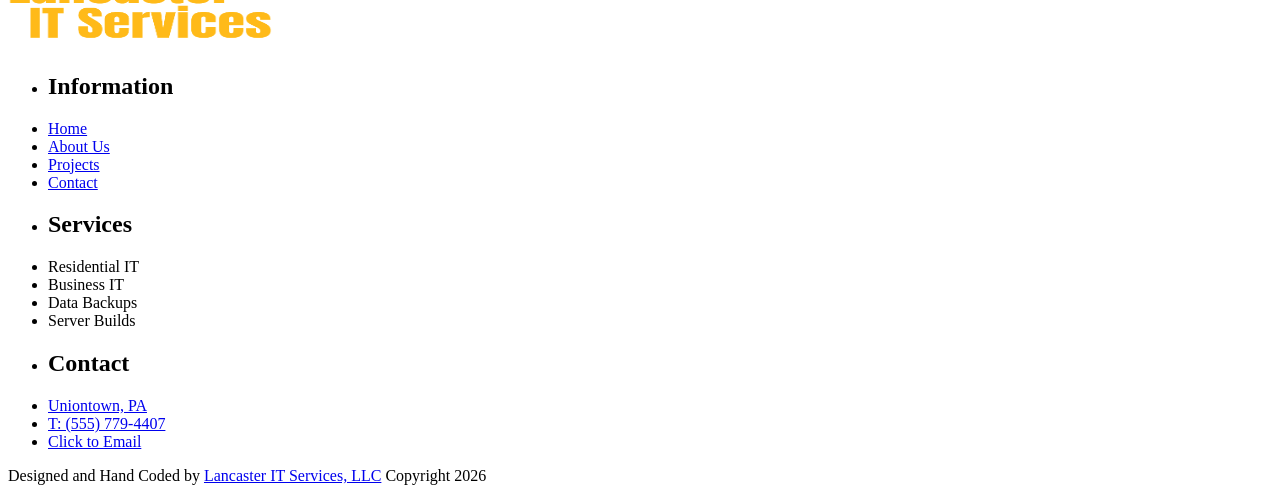
==== commit 0bdc7230: "Upadted images and added a new landing page image" ====
--- a/index.html
+++ b/index.html
@@ -111,9 +111,9 @@
                 </div>
             </div>
             <picture>
-                <source media="(max-width: 600px)" srcset="/images/it_full.jpg>
-                <source media="(min-width: 601px)" srcset="/images/it_full.jpg">
-                <img aria-hidden="true" decoding="async" src="/images/it_full.jpg" alt="new home" width="275" height="132">
+                <source media="(max-width: 600px)" srcset="/images/main_image-m.webp">
+                <source media="(min-width: 601px)" srcset="/images/main_image.webp">
+                <img aria-hidden="true" decoding="async" src="/images/main_image.webp" alt="Man working on two laptops" width="400" height="662">
              </picture>
         </section>
 
@@ -194,9 +194,9 @@
                      <a class="button-solid" href="/about.html">More About Us</a>
                 </div>
                 <picture class="image-box">
-                     <source media="(max-width: 600px)" srcset="/images/it_homepage_1-m.jpg">
-                     <source media="(min-width: 601px)" srcset="/images/it_homepage_1.jpg">
-                     <img aria-hidden="true" loading="lazy" decoding="async" src="/images/it_homepage_1.jpg" alt="cabinets" width="400" height="662">
+                      <source media="(max-width: 600px)" srcset="/images/cabinets2-m.jpg">
+                     <source media="(min-width: 601px)" srcset="/images/jenga.webp">
+                     <img aria-hidden="true" loading="lazy" decoding="async" src="/images/jenga.webp" alt="cabinets" width="400" height="662">
                  </picture>
             </div>
        </section>
@@ -244,8 +244,8 @@
                 </div>
                 <picture class="image-box">
                      <source media="(max-width: 600px)" srcset="/images/we_make_it_easy-m.jpg">
-                     <source media="(min-width: 601px)" srcset="/images/we_make_it_easy.jpg">
-                     <img aria-hidden="true" loading="lazy" decoding="async" src="/images/we_make_it_easy.jpg" alt="cabinets" width="400" height="662">
+                     <source media="(min-width: 601px)" srcset="/images/laptop.webp">
+                     <img aria-hidden="true" loading="lazy" decoding="async" src="/images/laptop.webp" alt="cabinets" width="400" height="662">
                  </picture>
             </div>
        </section>
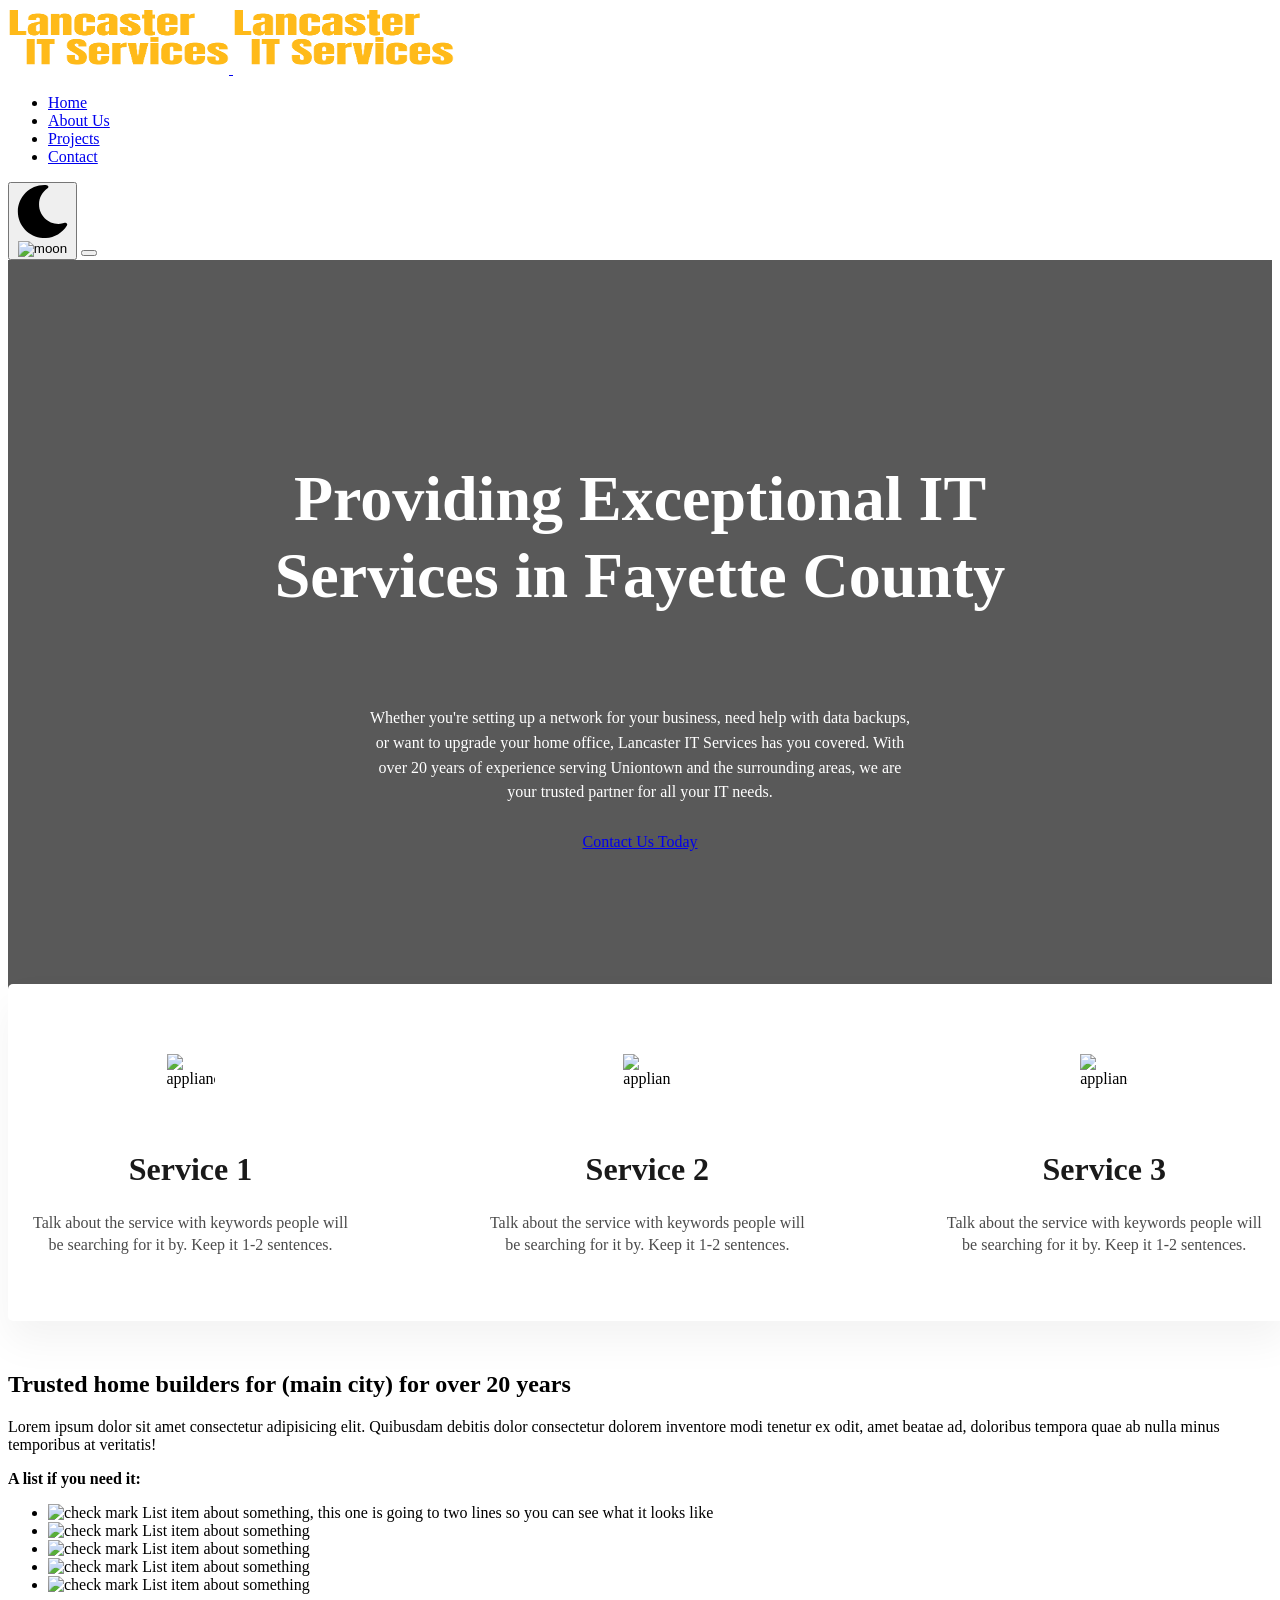
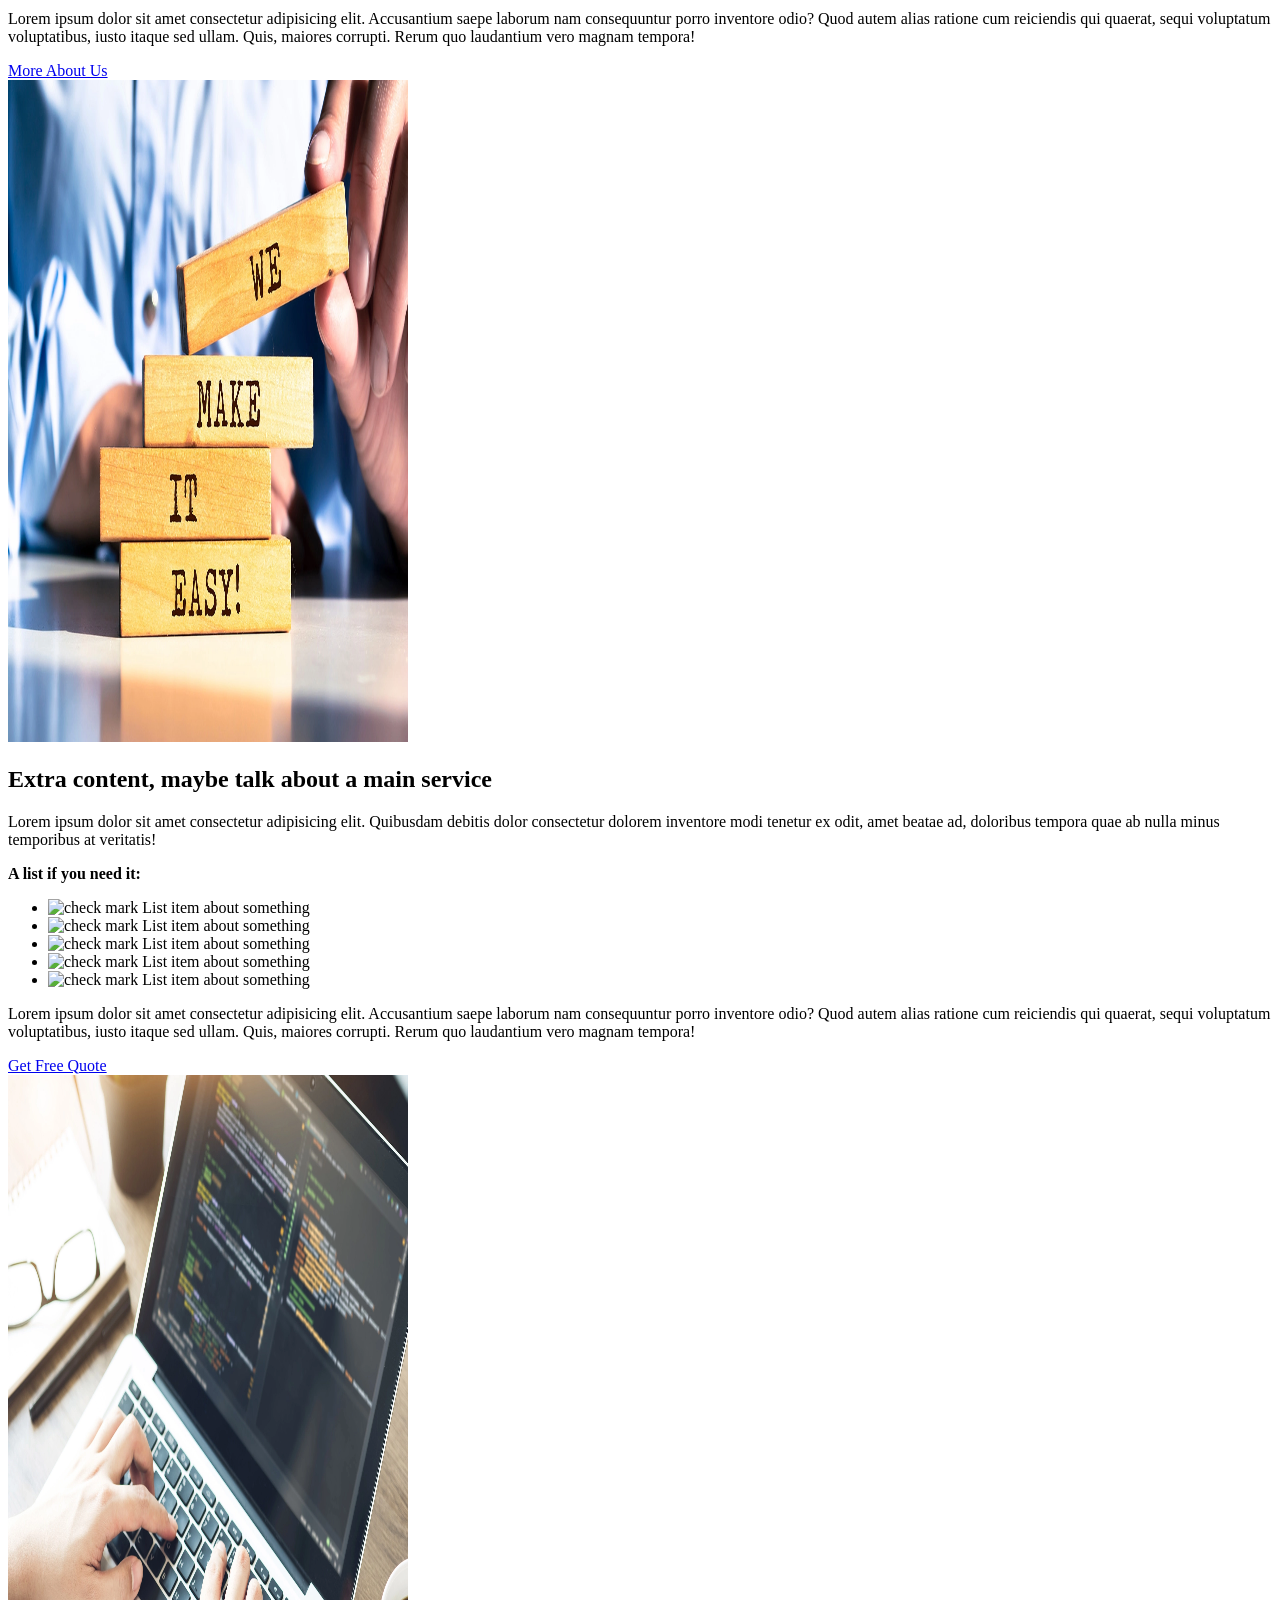
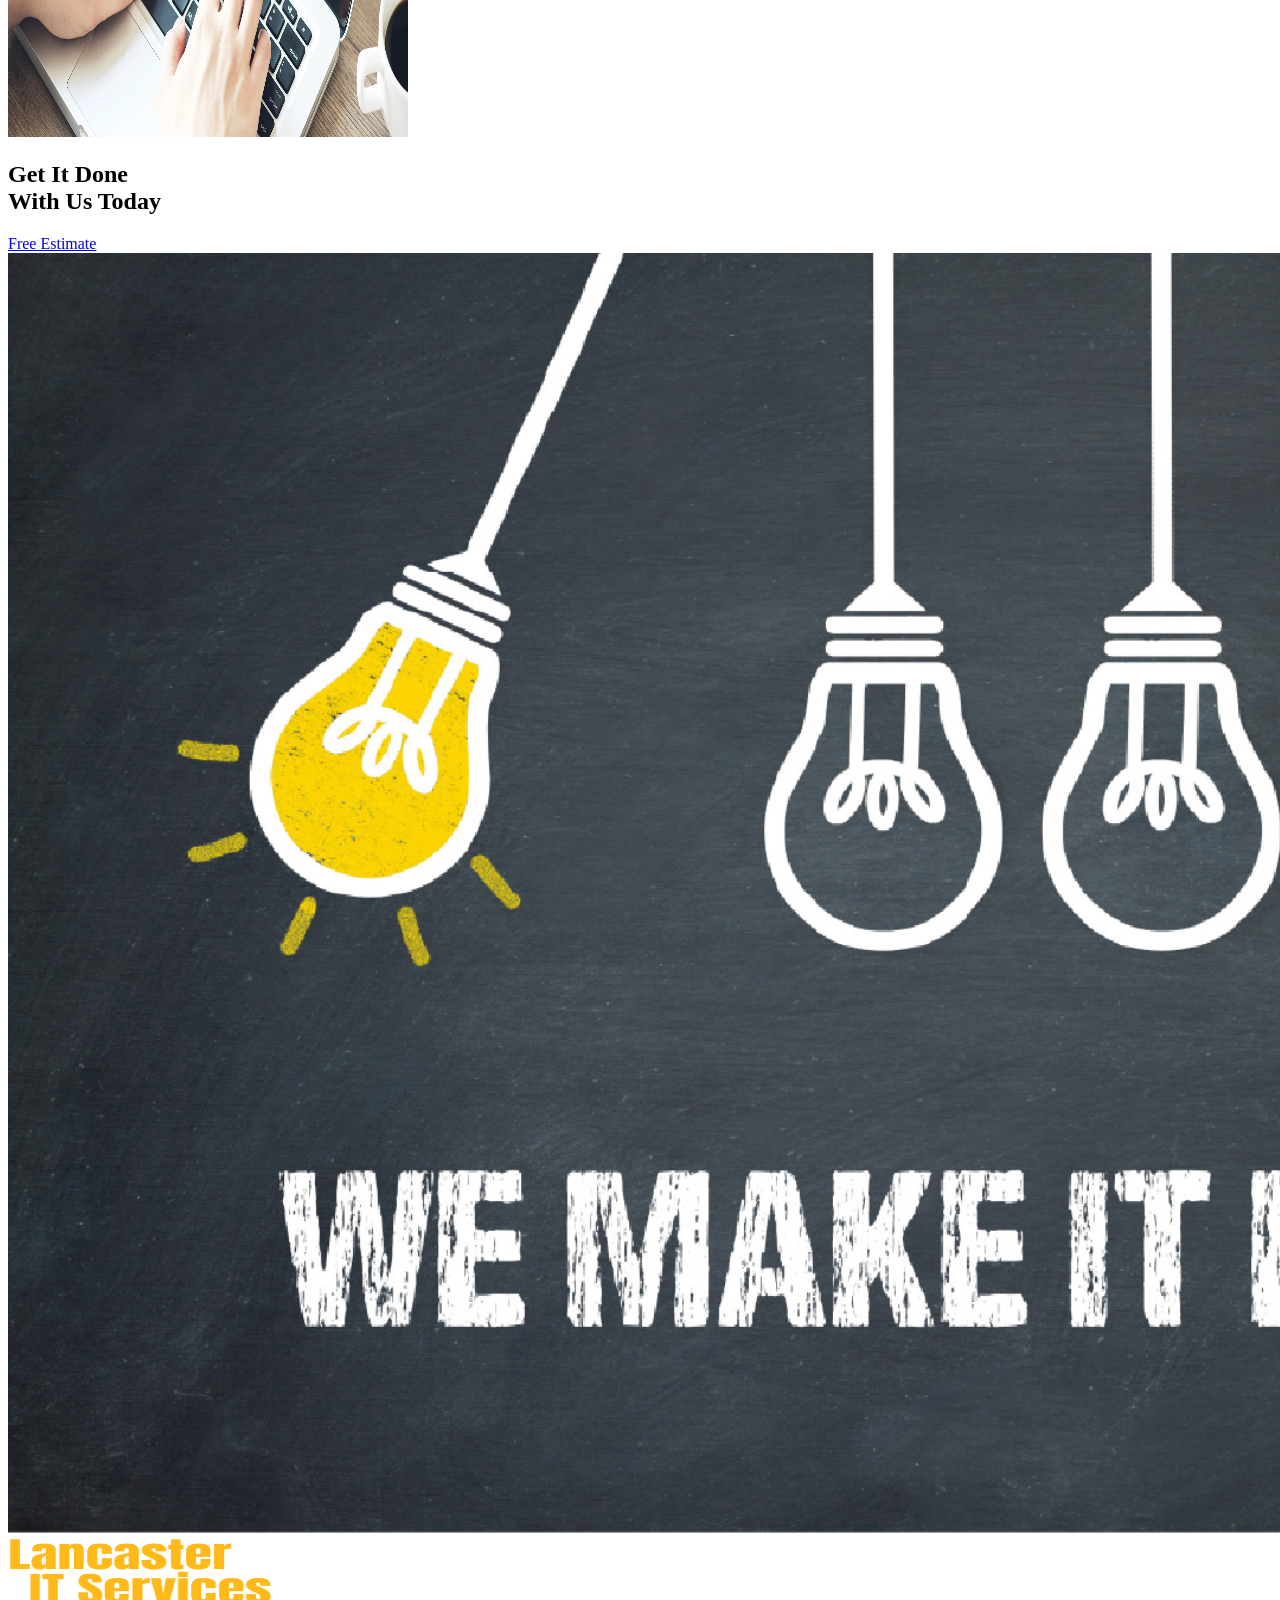
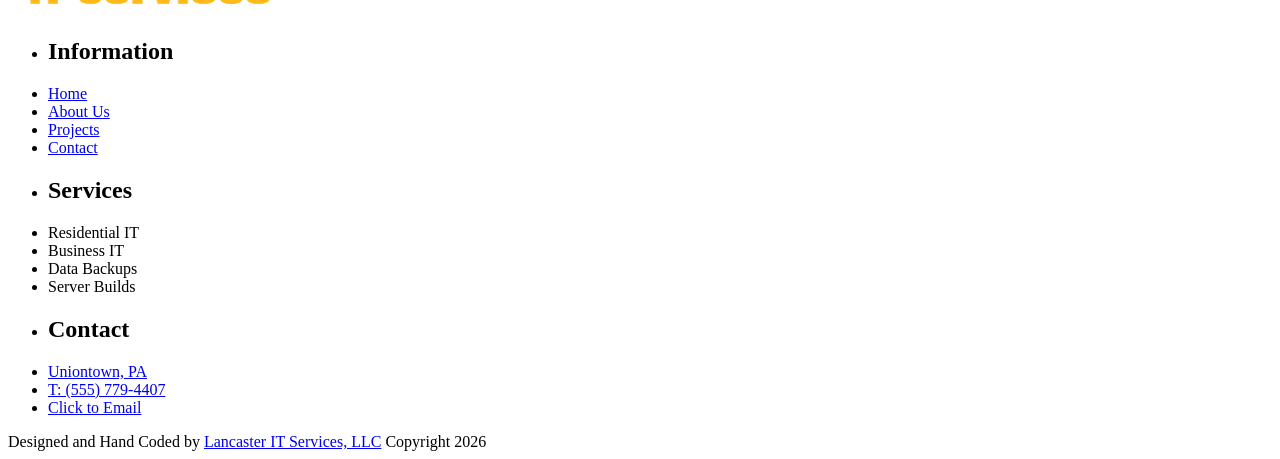
==== commit 58c8f608: "Updated the critical css to change the backgroumd to the main laptop image." ====
--- a/index.html
+++ b/index.html
@@ -27,7 +27,7 @@
     <link rel="manifest" href="/site.webmanifest" />
 
     <!-- Preload -->
-    <link rel="preload" as="image" href="/images/landing-m.webp">
+    <link rel="preload" as="image" href="/images/main_image-m.webp">
     <link rel="preload" as="font" type="font/woff2" href="fonts/roboto-v29-latin-regular.woff2" crossorigin>
     <link rel="preload" as="font" type="font/woff2" href="fonts/roboto-v29-latin-700.woff2" crossorigin>
 
@@ -101,12 +101,12 @@
         <section id="hero">
             <div class="hero-content">
                 <div class="heroText">
-                    <h1 id="home-h">Main Keywords of What They Do, And Location If Needed</h1>
+                    <h1 id="home-h">Providing Exceptional IT Services in Fayette County</h1>
                     <p>
-                        Talk about the other services they do with keywords and locations where they serve.  Try to make this 2-3 lines tall.
+                        Whether you're setting up a network for your business, need help with data backups, or want to upgrade your home office, Lancaster IT Services has you covered. With over 20 years of experience serving Uniontown and the surrounding areas, we are your trusted partner for all your IT needs.
                     </p>
                     <a class="button-solid" href="/contact.html" target="_blank" rel="noopener">
-                        Main Call To Action
+                        Contact Us Today
                     </a>
                 </div>
             </div>
--- a/css/critical.css
+++ b/css/critical.css
@@ -0,0 +1,238 @@
+/*-- -------------------------- -->
+<---          Landing           -->
+<--- -------------------------- -*/
+/* Mobile */
+@media only screen and (min-width: 0em) {
+  #hero {
+    font-size: inherit;
+    padding-bottom: 16.875em;
+    padding-top: 9.375em;
+    position: relative;
+    z-index: 1;
+  }
+  #hero:before {
+    content: '';
+    position: absolute;
+    display: block;
+    height: 100%;
+    width: 100%;
+    background: #000;
+    opacity: .65;
+    top: 0;
+    left: 0;
+    z-index: -10;
+  }
+  #hero picture {
+    position: absolute;
+    top: 0;
+    left: 0;
+    height: 100%;
+    width: 100%;
+    z-index: -11;
+  }
+  #hero picture img {
+    position: absolute;
+    top: 0;
+    left: 0;
+    height: 100%;
+    width: 100%;
+    -o-object-fit: cover;
+       object-fit: cover;
+  }
+  #hero .hero-content {
+    width: 96%;
+    max-width: 71.5em;
+    margin: auto;
+    position: relative;
+    z-index: 10;
+    text-align: center;
+  }
+  #hero .hero-content {
+    padding: 0;
+  }
+  #hero .heroText {
+    width: 100%;
+    margin: auto;
+    max-width: 56.875em;
+  }
+  #hero h1 {
+    font-weight: bold;
+    font-size: min(12vw, 4em);
+    color: #fff;
+    text-align: center;
+    line-height: 1.203125;
+    margin: auto;
+    width: 100%;
+    max-width: 14.125em;
+    margin-bottom: 1.4375em;
+    position: relative;
+  }
+  #hero h1:before {
+    content: '';
+    position: absolute;
+    display: block;
+    height: 0.0625em;
+    width: 1.515625em;
+    background: var(--primary);
+    opacity: 1;
+    bottom: -0.25em;
+    left: 50%;
+    -webkit-transform: translateX(-50%);
+            transform: translateX(-50%);
+  }
+  #hero p {
+    line-height: 1.55em;
+    margin: auto;
+    margin-bottom: 1.72222222em;
+    color: #fff;
+    width: 100%;
+    text-align: center;
+    max-width: 34.27777778em;
+    opacity: 1;
+  }
+  #hero .button-solid {
+    margin: auto;
+    display: inline-block;
+    width: auto;
+  }
+}
+/* Tablet */
+@media only screen and (min-width: 48em) {
+  #hero {
+    padding: 12.5em 0 18.75em 0;
+    z-index: 1;
+    overflow: hidden;
+  }
+  #hero .hero-content {
+    display: -webkit-box;
+    display: -ms-flexbox;
+    display: flex;
+    -webkit-box-pack: justify;
+        -ms-flex-pack: justify;
+            justify-content: space-between;
+    position: relative;
+  }
+}
+/* Small Desktop */
+@media only screen and (min-width: 1300px) {
+  #hero {
+    padding-top: 17.0625em;
+    padding-bottom: 19.1875em;
+    background: url("../images/main_image.webp");
+    background-size: cover;
+    background-position: center;
+    background-repeat: no-repeat;
+    background-attachment: fixed;
+  }
+  #hero picture {
+    display: none;
+  }
+}
+/*-- -------------------------- -->
+<---          Services          -->
+<--- -------------------------- -*/
+/* Mobile */
+@media only screen and (min-width: 0em) {
+  .services {
+    border-radius: 0.3125em;
+    margin: auto;
+    margin-top: -10.4375em;
+    position: relative;
+    z-index: 100;
+    background: #fff;
+    width: 90%;
+    max-width: 82.5em;
+    padding: 3.125em 1.25em;
+    border-top: 0.375em solid var(--primary);
+    -webkit-box-shadow: 0px 20px 40px rgba(0, 0, 0, 0.05);
+            box-shadow: 0px 20px 40px rgba(0, 0, 0, 0.05);
+    margin-bottom: 3.125em;
+  }
+  .services .card {
+    display: block;
+    width: 100%;
+    max-width: 22.3125em;
+    margin: auto;
+    margin-bottom: 3.125em;
+  }
+  .services .card:last-of-type {
+    margin-bottom: 0;
+  }
+  .services .card picture {
+    background: var(--primary);
+    width: 5.5em;
+    height: 5.5em;
+    display: -webkit-box;
+    display: -ms-flexbox;
+    display: flex;
+    -webkit-box-pack: center;
+        -ms-flex-pack: center;
+            justify-content: center;
+    -webkit-box-align: center;
+        -ms-flex-align: center;
+            align-items: center;
+    margin: auto;
+    margin-bottom: 1.4375em;
+    border-radius: 50%;
+  }
+  .services .card picture img {
+    width: 3em;
+    height: 3em;
+  }
+  .services .card h2 {
+    text-align: center;
+    font-size: 2em;
+    line-height: 1.35em;
+    font-weight: 700;
+    color: #1a1a1a;
+    margin-bottom: 0.65em;
+  }
+  .services .card p {
+    text-align: center;
+    line-height: 1.33333333em;
+    width: 100%;
+    opacity: .7;
+  }
+}
+/* Inbetween */
+@media only screen and (min-width: 768px) {
+  .services {
+    font-size: min(1.8vw, 1em);
+    display: -webkit-box;
+    display: -ms-flexbox;
+    display: flex;
+    -webkit-box-pack: justify;
+        -ms-flex-pack: justify;
+            justify-content: space-between;
+    -webkit-box-align: start;
+        -ms-flex-align: start;
+            align-items: flex-start;
+    width: 98%;
+  }
+  .services .card {
+    margin: 0;
+    max-width: 20.3125em;
+  }
+}
+/* Large Desktop */
+@media only screen and (min-width: 1300px) {
+  .services {
+    padding: 3.125em 5em;
+  }
+  .services .card {
+    max-width: 22.3125em;
+  }
+}
+/* Dark mode */
+@media only screen and (min-width: 0em) {
+  body.dark-mode #services {
+    background: var(--medium);
+  }
+  body.dark-mode #services picture {
+    background: var(--primaryDark);
+  }
+  body.dark-mode #services h2 {
+    color: #fff;
+    font-weight: bold;
+  }
+}
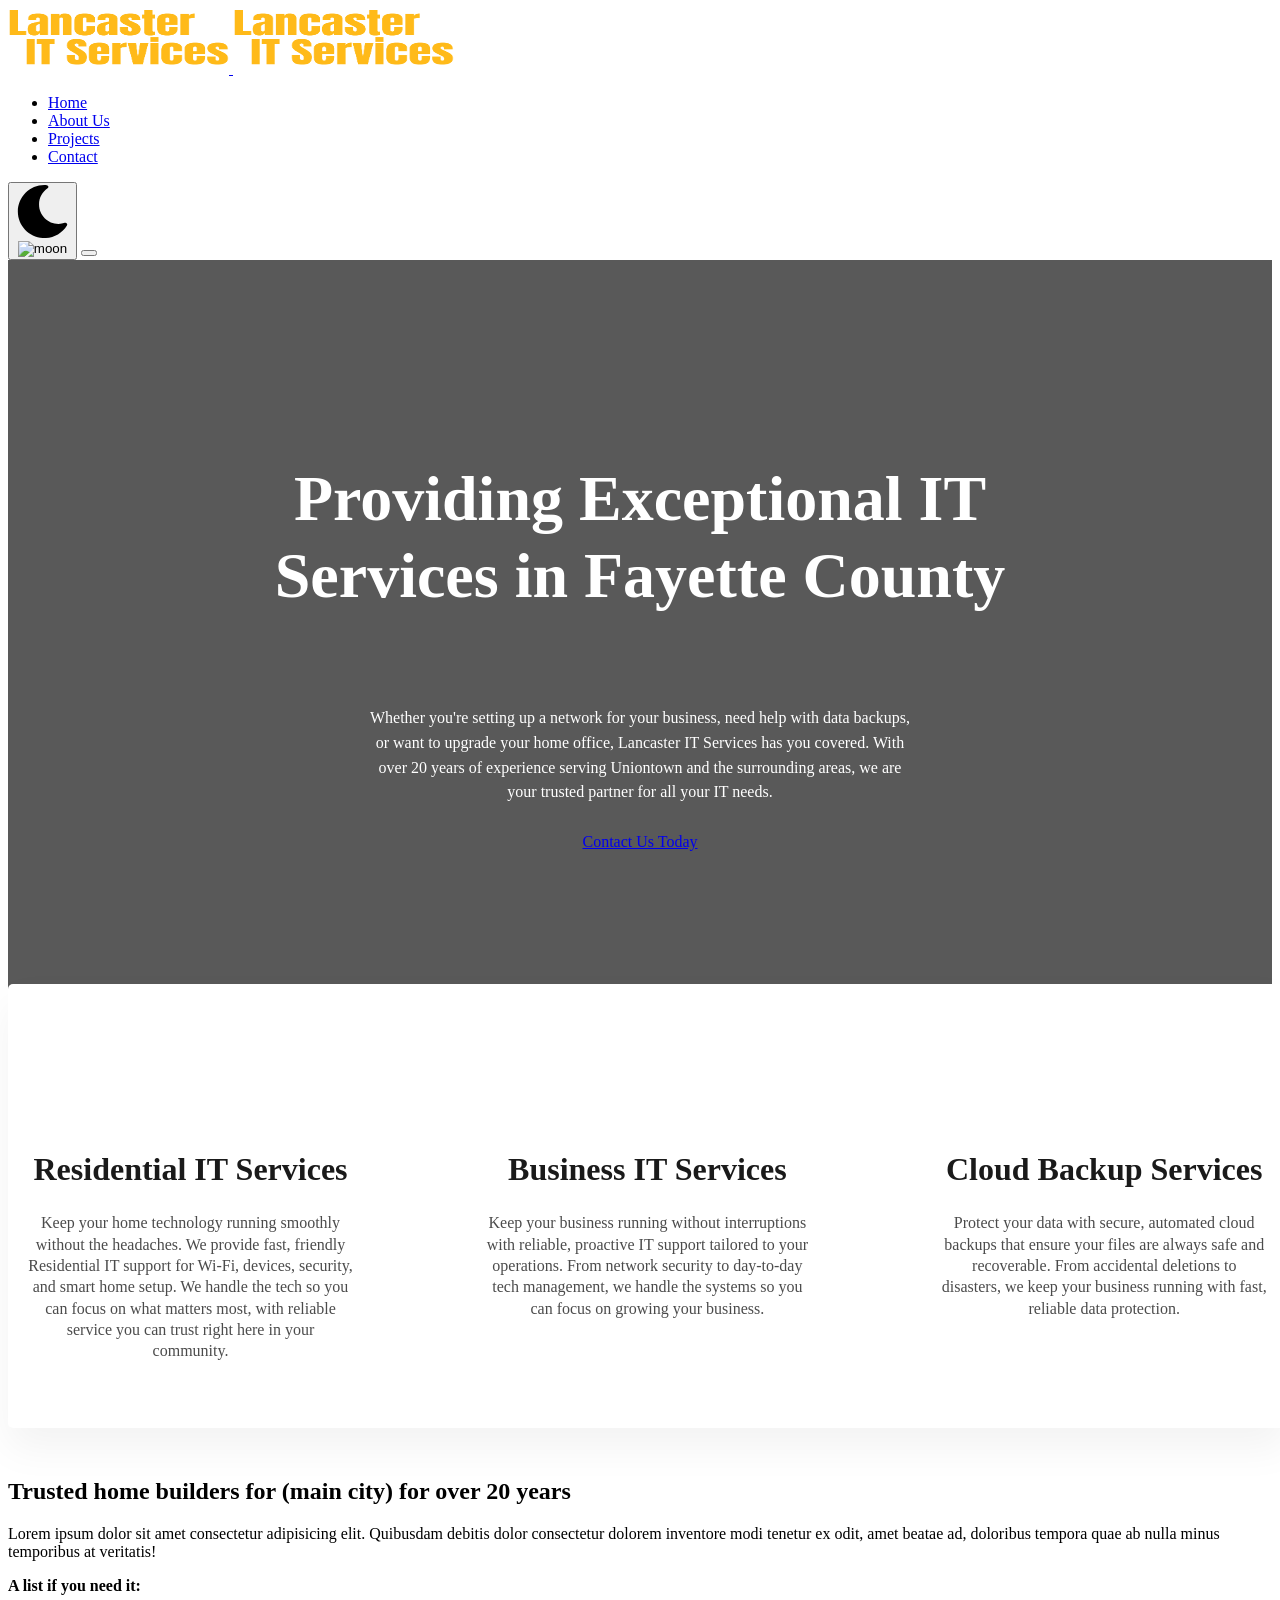
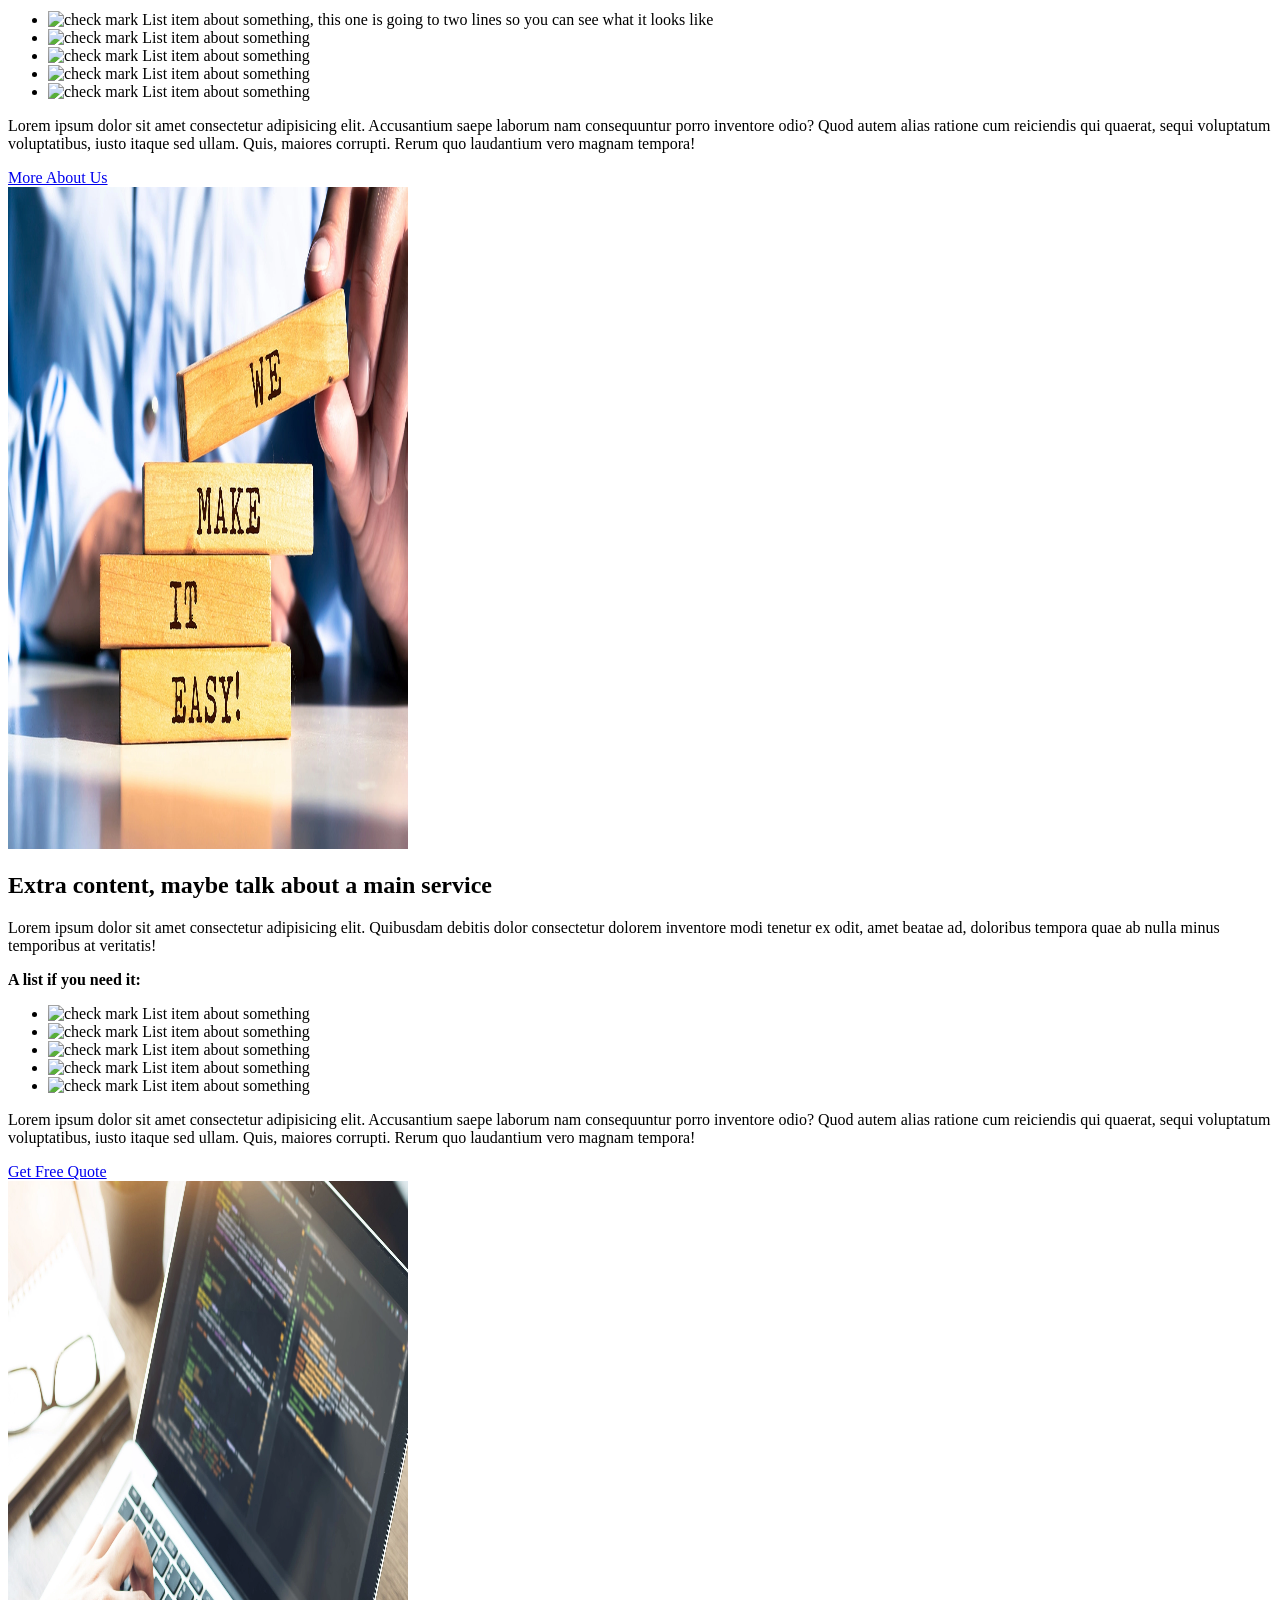
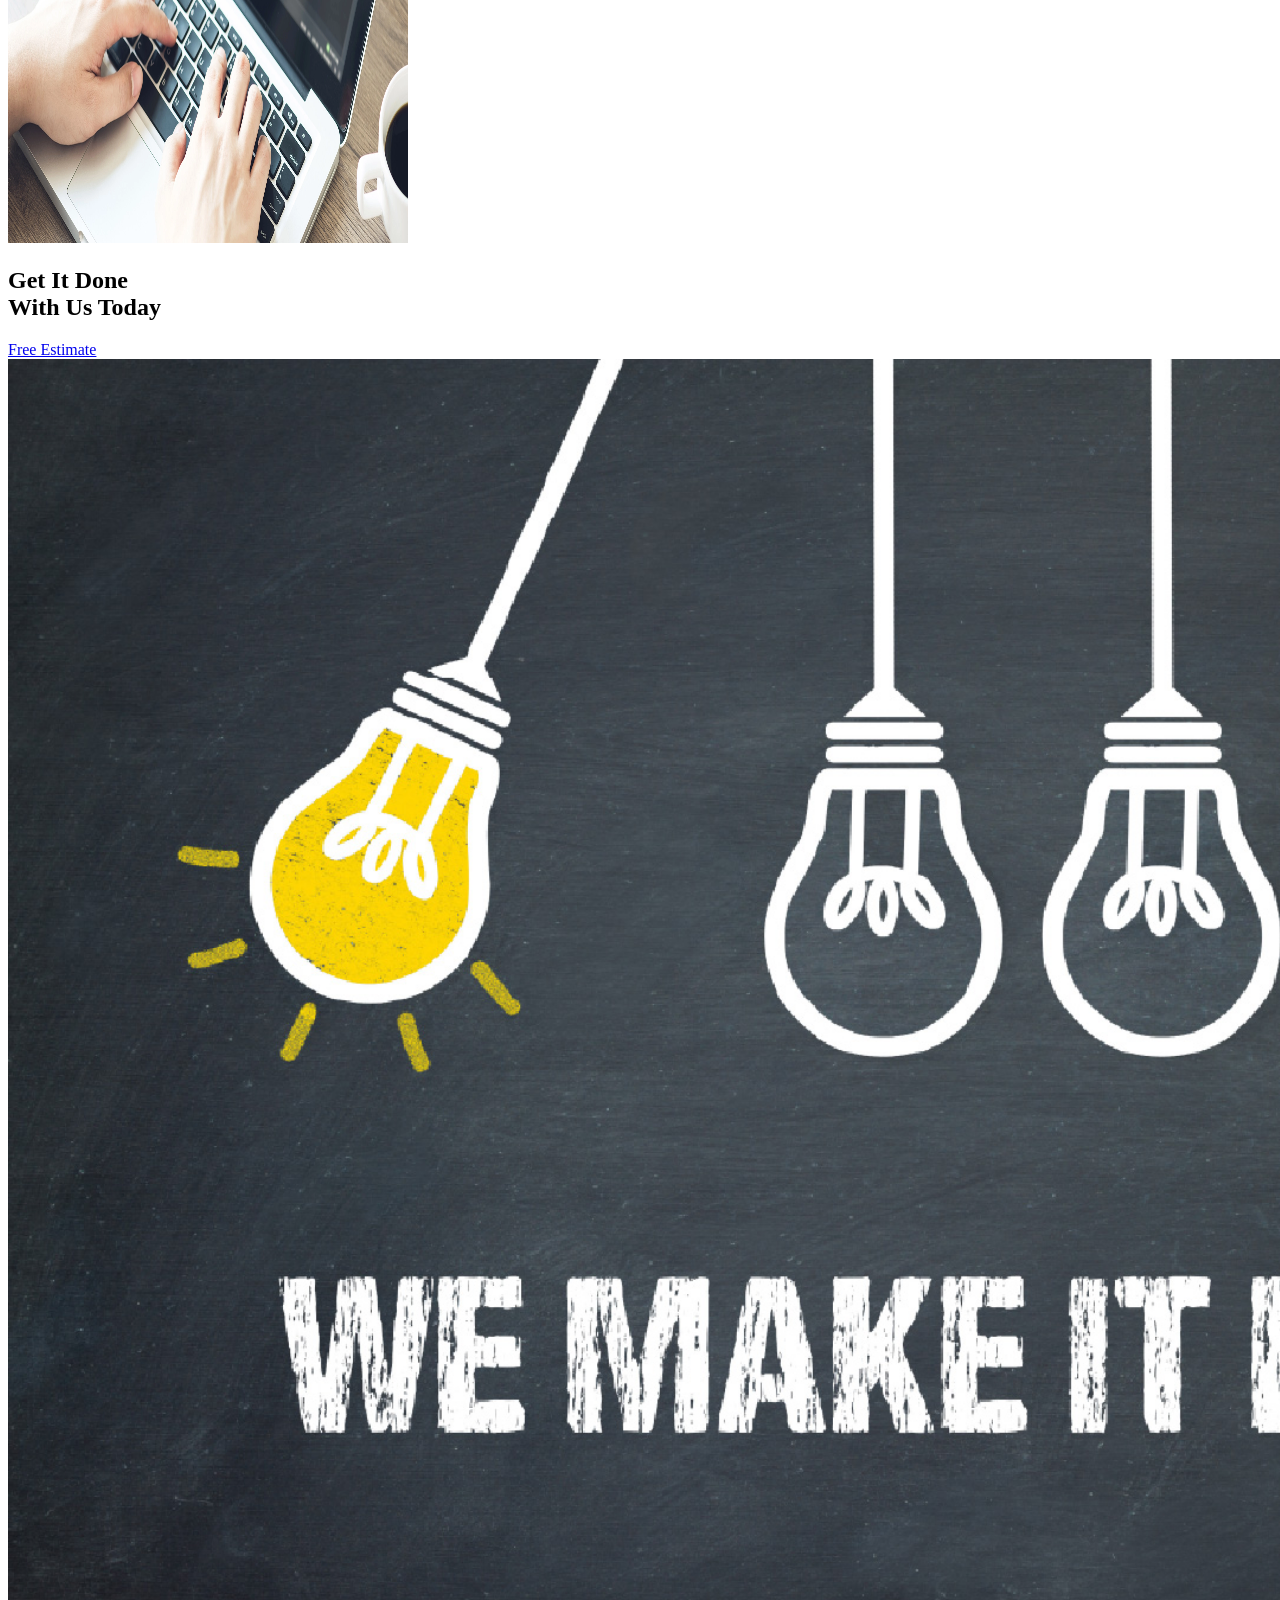
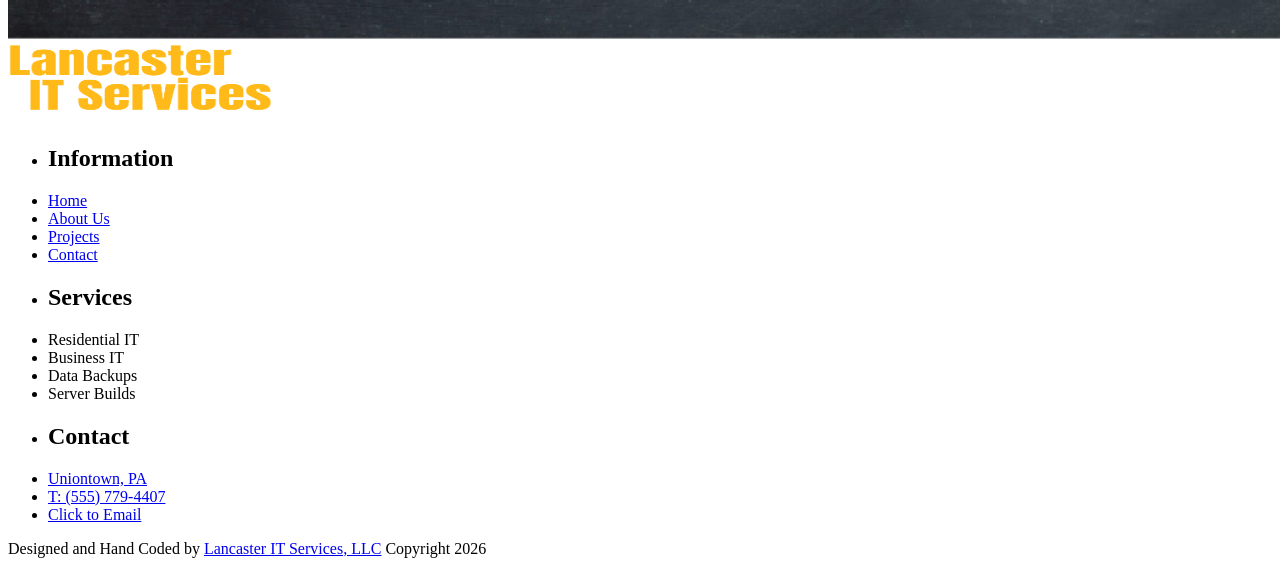
==== commit d37c7399: "Updated Images and created talking points for services." ====
--- a/index.html
+++ b/index.html
@@ -125,30 +125,29 @@
             <!-- Get Icons From flaticon.com -->
             <div class="card">
                 <picture>
-                    <img aria-hidden="true" decoding="async" src="/images/service1.svg" alt="appliance" width="48" height="48">
+                    <img aria-hidden="true" decoding="async" src="/images/home.svg" alt="appliance" width="48" height="48">
                 </picture>
-                <h2>Service 1</h2>
+                <h2>Residential IT Services</h2>
                 <p>
-                    Talk about the service with keywords people will be searching for it by. Keep it 1-2 sentences.
+                    Keep your home technology running smoothly without the headaches.  We provide fast, friendly Residential IT support for Wi-Fi, devices, security, and smart home setup. We handle the tech so you can focus on what matters most, with reliable service you can trust right here in your community.
                 </p>
             </div>
             <div class="card">
                 <picture>
-                    <img aria-hidden="true" decoding="async" src="/images/service2.svg" alt="appliance" width="48" height="48">
+                    <img aria-hidden="true" decoding="async" src="/images/business_center.svg" alt="appliance" width="48" height="48">
                 </picture>
-                <h2>Service 2</h2>
+                <h2>Business IT Services</h2>
                 <p>
-                    Talk about the service with keywords people will be searching for it by. Keep it 1-2 sentences.
+                    Keep your business running without interruptions with reliable, proactive IT support tailored to your operations. From network security to day-to-day tech management, we handle the systems so you can focus on growing your business.                
                 </p>
             </div>
             <div class="card">
                 <picture>
-                    <img aria-hidden="true" decoding="async" src="/images/service3.svg" alt="appliance" width="48" height="48">
+                    <img aria-hidden="true" decoding="async" src="/images/cloud_backup.svg" alt="appliance" width="48" height="48">
                 </picture>
-                <h2>Service 3</h2>
+                <h2>Cloud Backup Services</h2>
                 <p>
-                    Talk about the service with keywords people will be searching for it by. Keep it 1-2 sentences.
-                </p>
+Protect your data with secure, automated cloud backups that ensure your files are always safe and recoverable. From accidental deletions to disasters, we keep your business running with fast, reliable data protection.                </p>
             </div>
         </section>
 
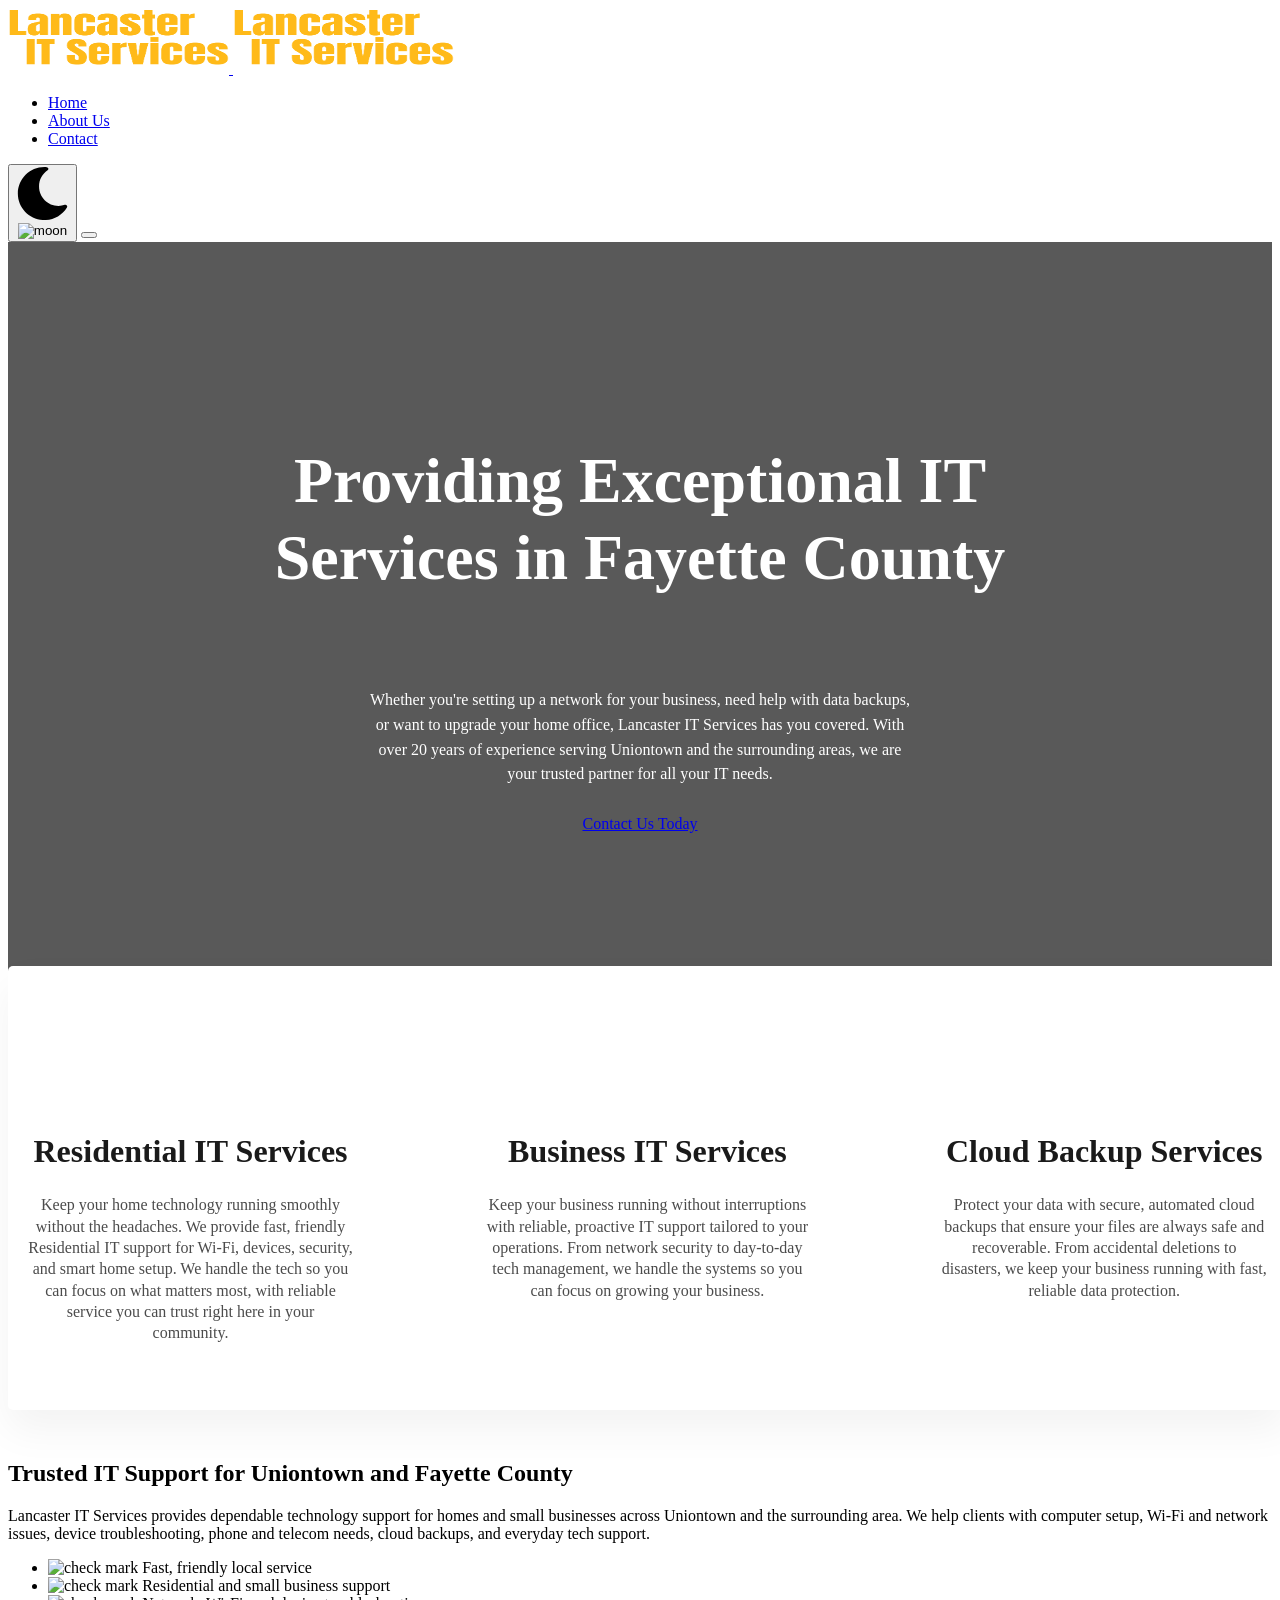
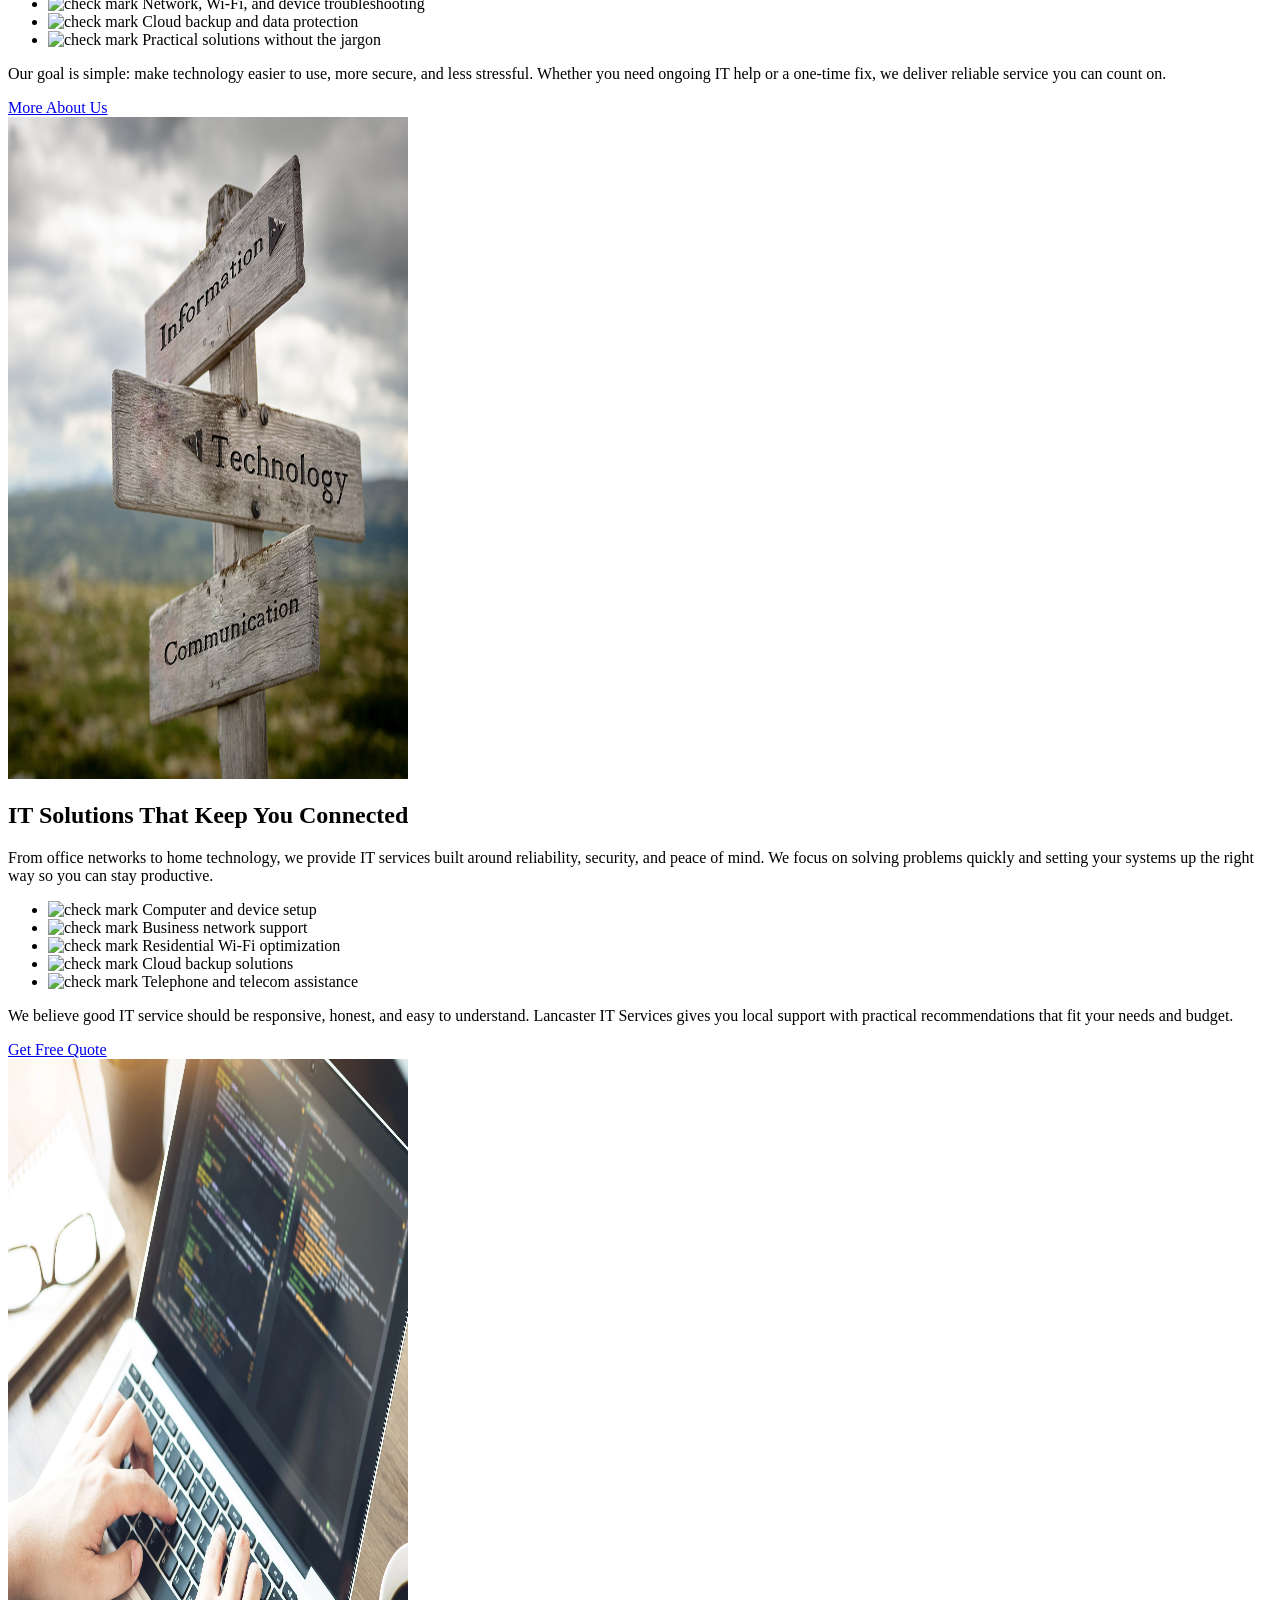
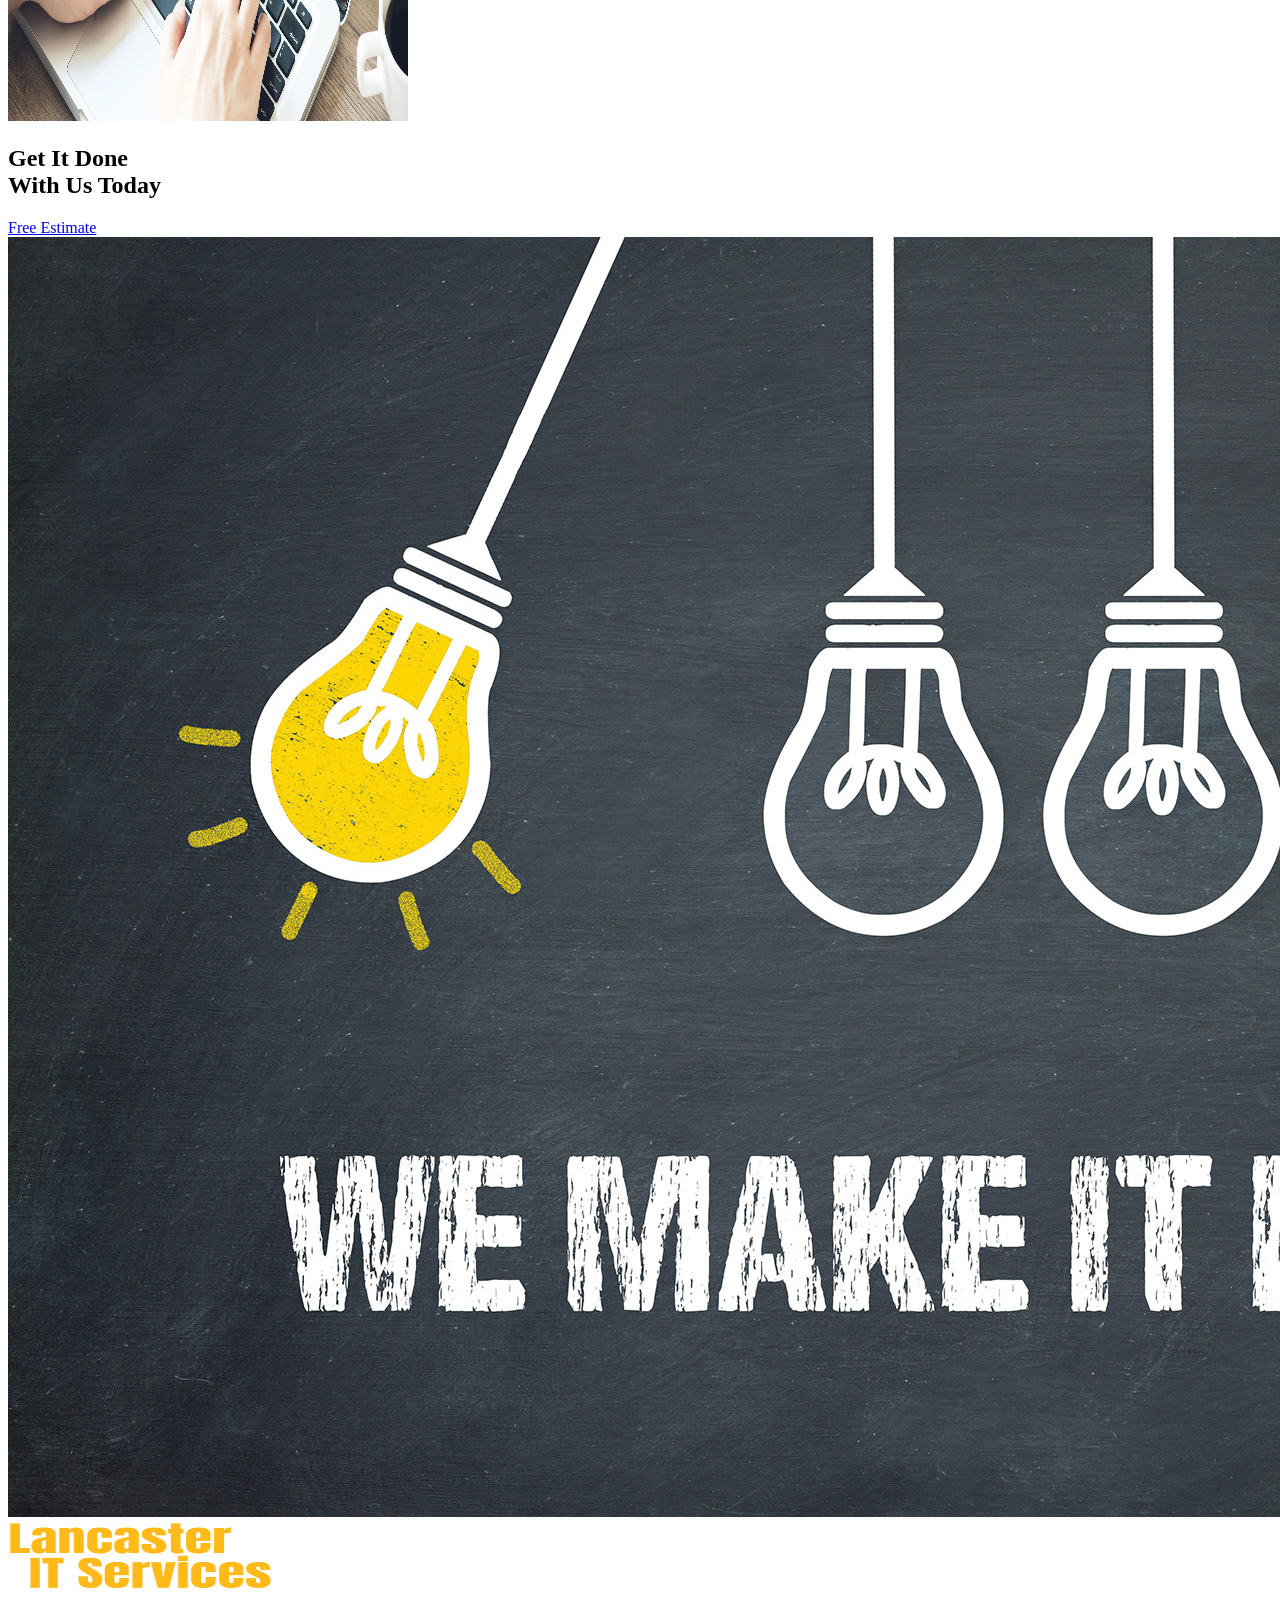
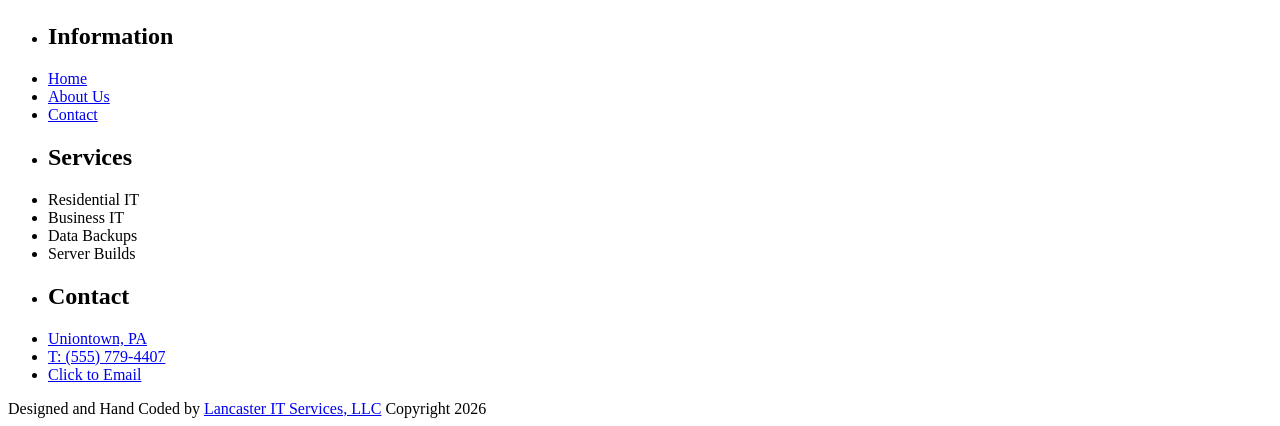
==== commit 69ed57aa: "removed the projects link and also changed some of the pictures" ====
--- a/index.html
+++ b/index.html
@@ -73,7 +73,7 @@
                 <ul>
                     <li><a class="active" href="/index.html">Home</a></li>
                     <li><a href="/about.html">About Us</a></li>
-                    <li><a href="/projects.html">Projects</a></li>
+                    <!-- <li><a href="/projects.html">Projects</a></li> -->
                     <!-- <li><a href="/reviews.html">Reviews</a></li> -->
                     <li><a href="/contact.html">Contact</a></li>
                 </ul>
@@ -158,44 +158,36 @@
         <section id="sidebyside" class="sidebyside">
             <div class="container">
                 <div class="content">
-                    <h2 class="title">Trusted home builders for (main city) for over 20 years</h2>
-                     <p>
-                         Lorem ipsum dolor sit amet consectetur adipisicing elit. Quibusdam debitis dolor consectetur dolorem inventore modi tenetur ex odit, amet beatae ad, doloribus tempora quae ab nulla minus temporibus at veritatis!
-                     </p>
-                     <p>
-                         <strong>A list if you need it:</strong>
-                      </p>
-                     <ul>
-                        <li>
-                            <img aria-hidden="true" loading="lazy" decoding="async" src="/images/check.svg" alt="check mark" width="20" height="20">
-                            <span>List item about something, this one is going to two lines so you can see what it looks like</span>
-                        </li>
-                        <li>
-                            <img aria-hidden="true" loading="lazy" decoding="async" src="/images/check.svg" alt="check mark" width="20" height="20">
-                            <span>List item about something</span>
-                        </li>
-                        <li>
-                            <img aria-hidden="true" loading="lazy" decoding="async" src="/images/check.svg" alt="check mark" width="20" height="20">
-                            <span>List item about something</span>
-                        </li>
-                        <li>
-                            <img aria-hidden="true" loading="lazy" decoding="async" src="/images/check.svg" alt="check mark" width="20" height="20">
-                            <span>List item about something</span>
-                        </li>
-                        <li>
-                            <img aria-hidden="true" loading="lazy" decoding="async" src="/images/check.svg" alt="check mark" width="20" height="20">
-                            <span>List item about something</span>
-                        </li>
-                    </ul>
-                     <p>
-                         Lorem ipsum dolor sit amet consectetur adipisicing elit. Accusantium saepe laborum nam consequuntur porro inventore odio? Quod autem alias ratione cum reiciendis qui quaerat, sequi voluptatum voluptatibus, iusto itaque sed ullam. Quis, maiores corrupti. Rerum quo laudantium vero magnam tempora!
-                     </p>
+                    <h2>Trusted IT Support for Uniontown and Fayette County</h2>
+                        <p>
+                            Lancaster IT Services provides dependable technology support for homes and small businesses across Uniontown and the surrounding area. We help clients with computer setup, Wi-Fi and network issues, device troubleshooting, phone and telecom needs, cloud backups, and everyday tech support.
+                        </p>
+                        <ul>
+                        <li>
+                            <img aria-hidden="true" loading="lazy" decoding="async" src="/images/check.svg" alt="check mark" width="20" height="20">
+                            Fast, friendly local service</li>
+                        <li>
+                            <img aria-hidden="true" loading="lazy" decoding="async" src="/images/check.svg" alt="check mark" width="20" height="20">
+                            Residential and small business support</li>
+                        <li>
+                            <img aria-hidden="true" loading="lazy" decoding="async" src="/images/check.svg" alt="check mark" width="20" height="20">
+                            Network, Wi-Fi, and device troubleshooting</li>
+                        <li>
+                            <img aria-hidden="true" loading="lazy" decoding="async" src="/images/check.svg" alt="check mark" width="20" height="20">
+                            Cloud backup and data protection</li>
+                        <li>
+                            <img aria-hidden="true" loading="lazy" decoding="async" src="/images/check.svg" alt="check mark" width="20" height="20">
+                            Practical solutions without the jargon</li>
+                        </ul>
+                    <p>
+                    Our goal is simple: make technology easier to use, more secure, and less stressful. Whether you need ongoing IT help or a one-time fix, we deliver reliable service you can count on.
+                    </p>
                      <a class="button-solid" href="/about.html">More About Us</a>
                 </div>
                 <picture class="image-box">
-                      <source media="(max-width: 600px)" srcset="/images/cabinets2-m.jpg">
-                     <source media="(min-width: 601px)" srcset="/images/jenga.webp">
-                     <img aria-hidden="true" loading="lazy" decoding="async" src="/images/jenga.webp" alt="cabinets" width="400" height="662">
+                      <source media="(max-width: 600px)" srcset="/images/it_comm_left_frontpage.webp">
+                     <source media="(min-width: 601px)" srcset="/images/it_comm_left_frontpage.webp">
+                     <img aria-hidden="true" loading="lazy" decoding="async" src="/images/it_comm_left_frontpage.webp" alt="where it and communications meet" width="400" height="662">
                  </picture>
             </div>
        </section>
@@ -207,42 +199,36 @@
         <section id="sidebyside-reverse">
             <div class="container">
                 <div class="content">
-                    <h2 class="title">Extra content, maybe talk about a main service</h2>
-                     <p>
-                         Lorem ipsum dolor sit amet consectetur adipisicing elit. Quibusdam debitis dolor consectetur dolorem inventore modi tenetur ex odit, amet beatae ad, doloribus tempora quae ab nulla minus temporibus at veritatis!
-                     </p>
-                     <p>
-                         <strong>A list if you need it:</strong>
-                      </p>
-                     <ul>
-                        <li>
-                            <img aria-hidden="true" loading="lazy" decoding="async" src="/images/check.svg" alt="check mark" width="20" height="20">
-                            <span>List item about something</span>
-                        </li>
-                        <li>
-                            <img aria-hidden="true" loading="lazy" decoding="async" src="/images/check.svg" alt="check mark" width="20" height="20">
-                            <span>List item about something</span>
-                        </li>
-                        <li>
-                            <img aria-hidden="true" loading="lazy" decoding="async" src="/images/check.svg" alt="check mark" width="20" height="20">
-                            <span>List item about something</span>
-                        </li>
-                        <li>
-                            <img aria-hidden="true" loading="lazy" decoding="async" src="/images/check.svg" alt="check mark" width="20" height="20">
-                            <span>List item about something</span>
-                        </li>
-                        <li>
-                            <img aria-hidden="true" loading="lazy" decoding="async" src="/images/check.svg" alt="check mark" width="20" height="20">
-                            <span>List item about something</span>
-                        </li>
+                   <h2>IT Solutions That Keep You Connected</h2>
+                    <p>
+                    From office networks to home technology, we provide IT services built around reliability, security, and peace of mind. We focus on solving problems quickly and setting your systems up the right way so you can stay productive.
+                    </p>
+
+                    <ul>
+                    <li>
+                        <img aria-hidden="true" loading="lazy" decoding="async" src="/images/check.svg" alt="check mark" width="20" height="20">
+                        Computer and device setup</li>
+                    <li>
+                        <img aria-hidden="true" loading="lazy" decoding="async" src="/images/check.svg" alt="check mark" width="20" height="20">
+                        Business network support</li>
+                    <li>
+                        <img aria-hidden="true" loading="lazy" decoding="async" src="/images/check.svg" alt="check mark" width="20" height="20">
+                        Residential Wi-Fi optimization</li>
+                    <li>
+                        <img aria-hidden="true" loading="lazy" decoding="async" src="/images/check.svg" alt="check mark" width="20" height="20">
+                        Cloud backup solutions</li>
+                    <li>
+                        <img aria-hidden="true" loading="lazy" decoding="async" src="/images/check.svg" alt="check mark" width="20" height="20">
+                        Telephone and telecom assistance</li>
                     </ul>
-                     <p>
-                         Lorem ipsum dolor sit amet consectetur adipisicing elit. Accusantium saepe laborum nam consequuntur porro inventore odio? Quod autem alias ratione cum reiciendis qui quaerat, sequi voluptatum voluptatibus, iusto itaque sed ullam. Quis, maiores corrupti. Rerum quo laudantium vero magnam tempora!
-                     </p>
+
+                    <p>
+                    We believe good IT service should be responsive, honest, and easy to understand. Lancaster IT Services gives you local support with practical recommendations that fit your needs and budget.
+                    </p>
                      <a class="button-solid" href="/contact.html">Get Free Quote</a>
                 </div>
                 <picture class="image-box">
-                     <source media="(max-width: 600px)" srcset="/images/we_make_it_easy-m.jpg">
+                     <source media="(max-width: 600px)" srcset="/images/laptop.webp">
                      <source media="(min-width: 601px)" srcset="/images/laptop.webp">
                      <img aria-hidden="true" loading="lazy" decoding="async" src="/images/laptop.webp" alt="cabinets" width="400" height="662">
                  </picture>
@@ -260,8 +246,8 @@
             </div>
             <picture>
                 <source media="(max-width: 600px)" srcset="/images/we_make_it_easy.jpg">
-                <source media="(min-width: 601px)" srcset="/images/we_make_it_easy.jpg">
-                <img aria-hidden="true" loading="lazy" decoding="async" src="/images/we_make_it_easy.jpg" alt="we make it easy" width="1920" height="1280">
+                <source media="(min-width: 601px)" srcset="/images/we_make_it_easy.webp">
+                <img aria-hidden="true" loading="lazy" decoding="async" src="/images/we_make_it_easy.webp" alt="we make it easy" width="1920" height="1280">
              </picture>
         </section>
     </main>
@@ -281,7 +267,7 @@
                         <li><h2>Information</h2></li>
                         <li><a href="/index.html">Home</a></li>
                         <li><a href="/about.html">About Us</a></li>
-                        <li><a href="/projects.html">Projects</a></li>
+                        <!-- <li><a href="/projects.html">Projects</a></li> -->
                         <!-- <li><a href="/testimonials.html">Reviews</a></li> -->
                         <li><a href="/contact.html">Contact</a></li>
                     </ul>
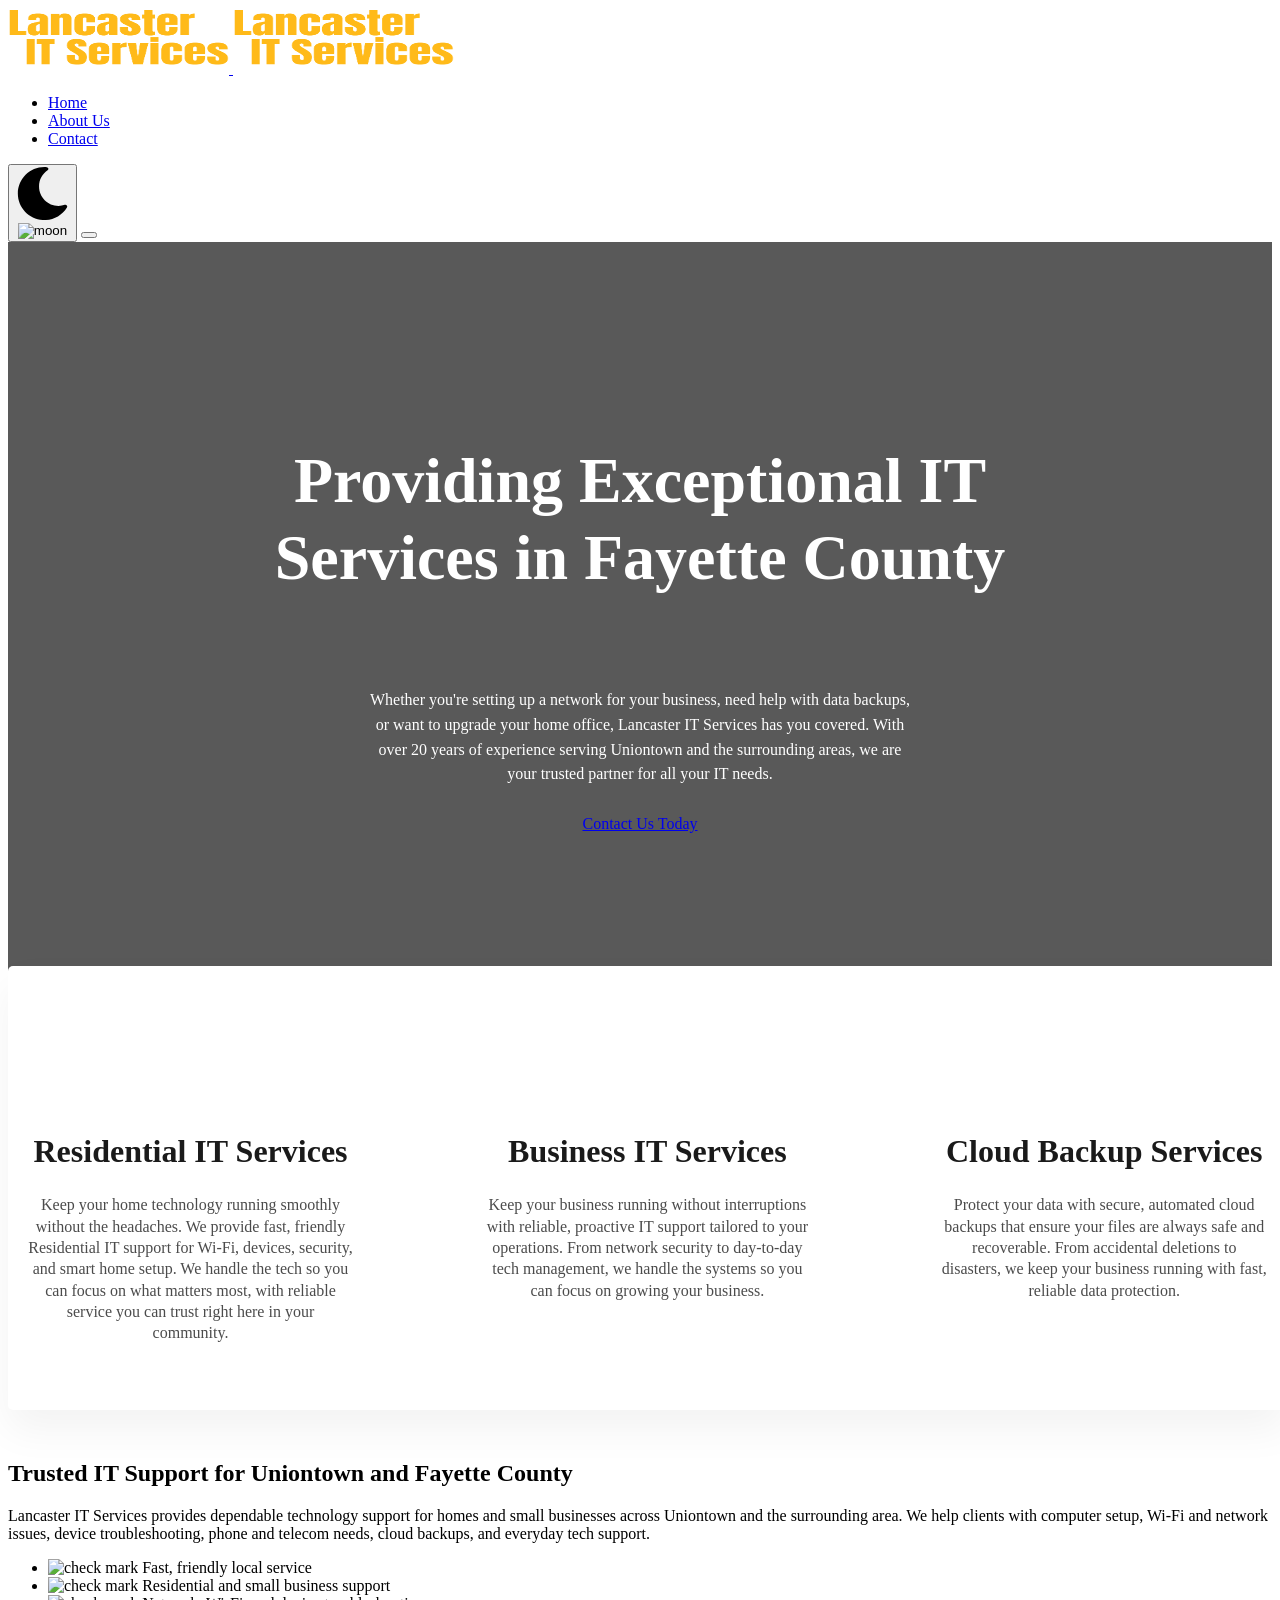
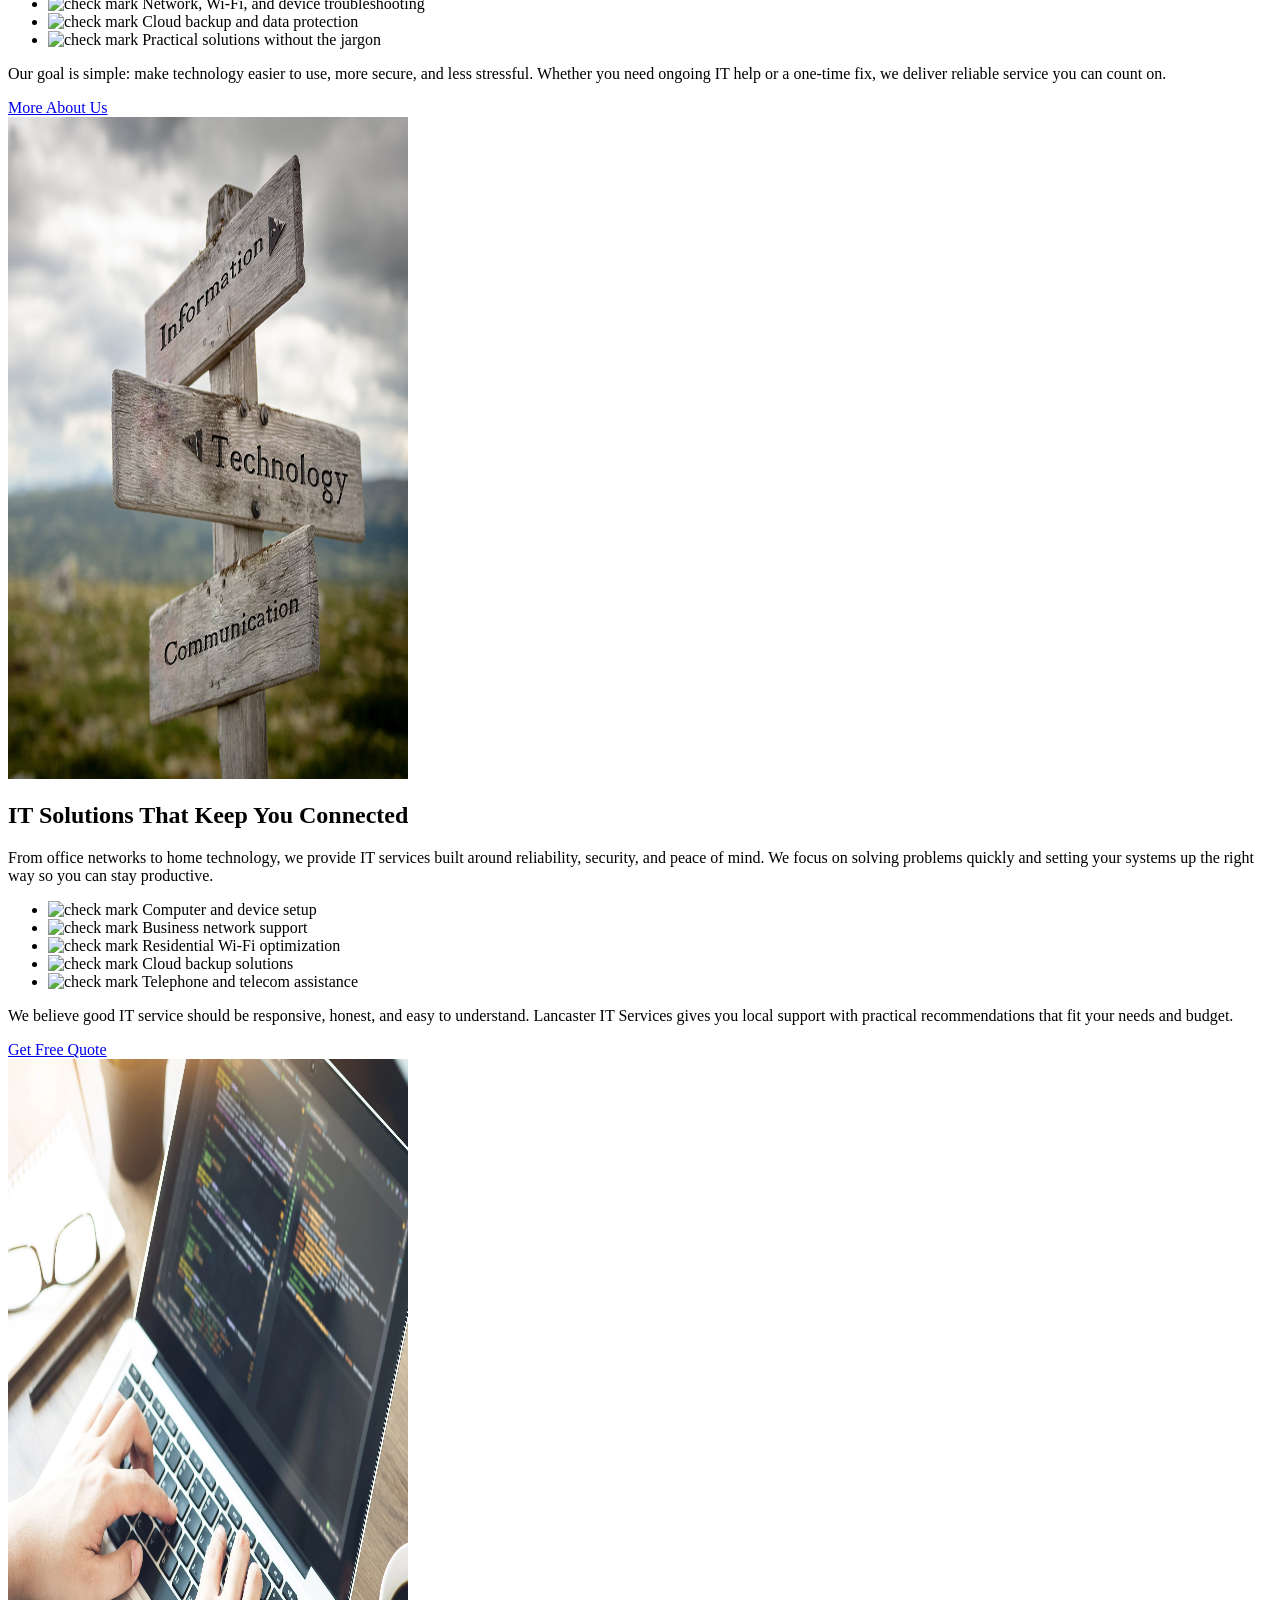
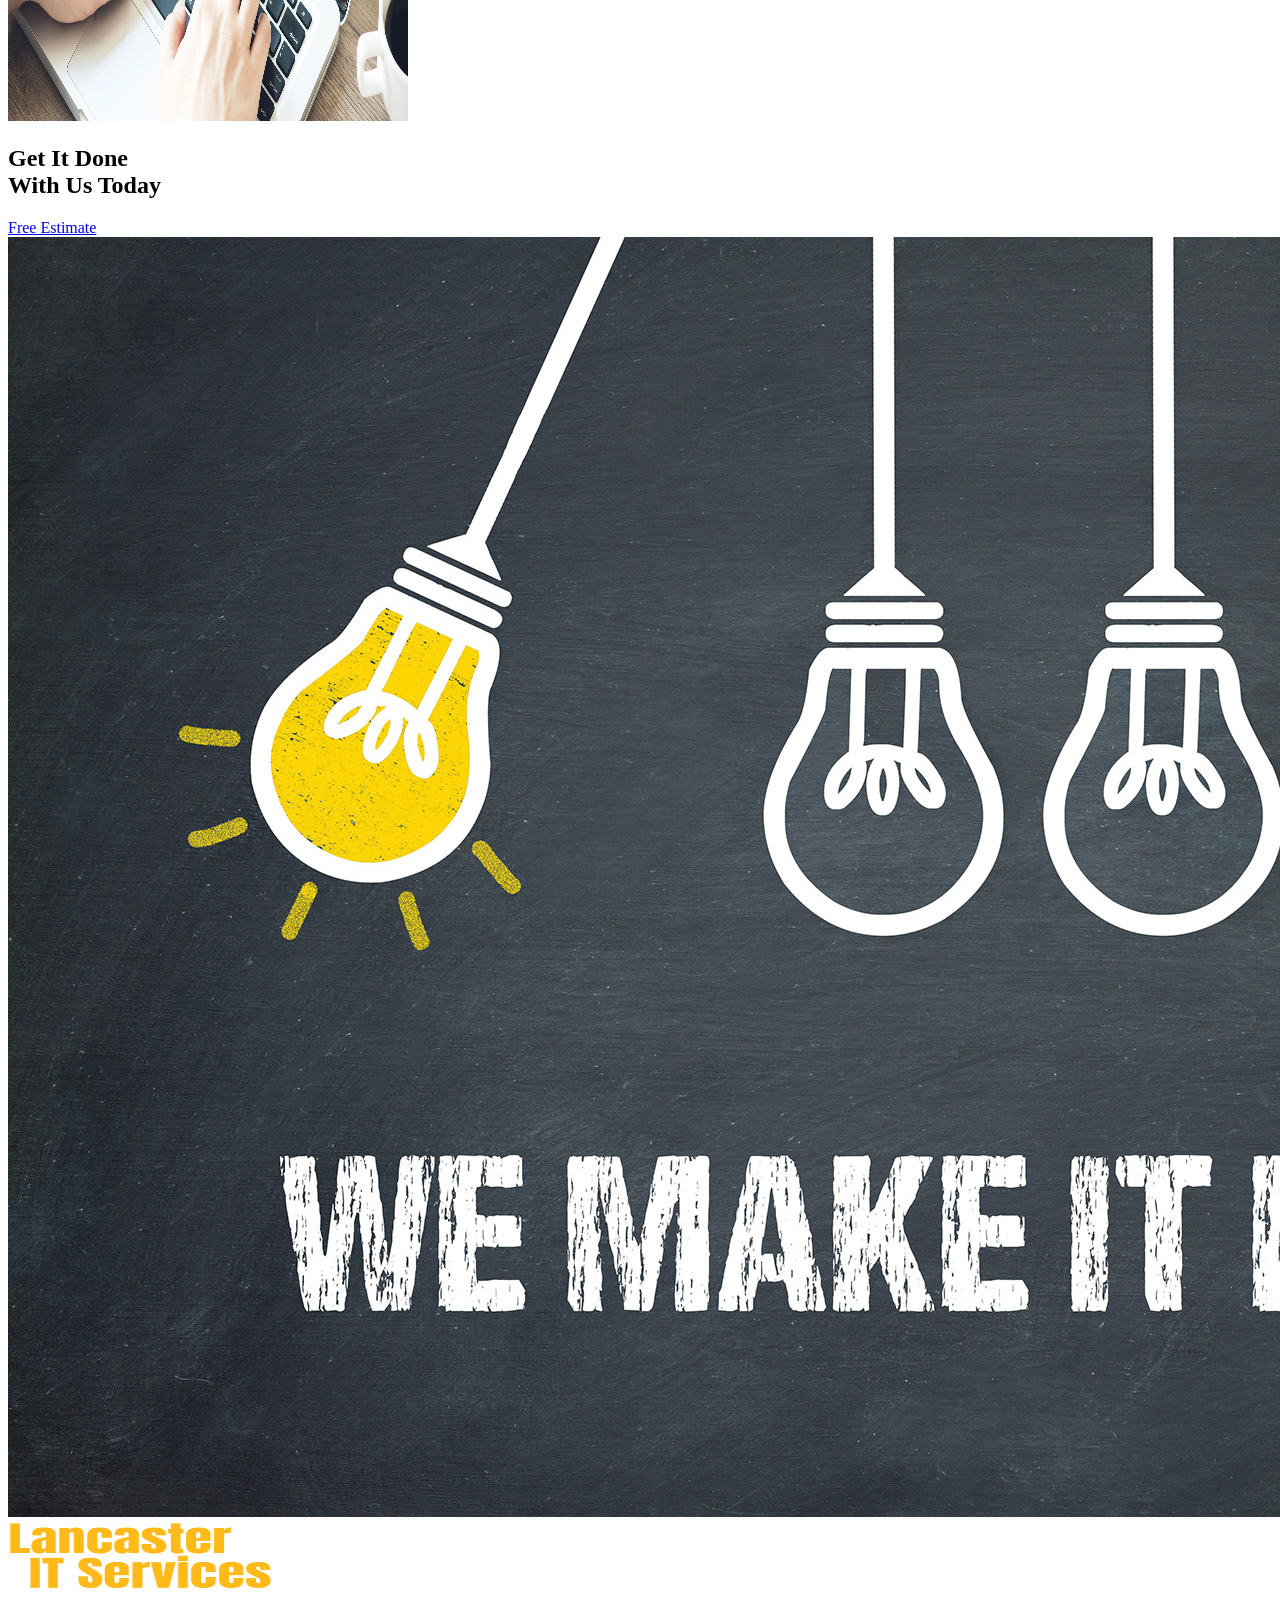
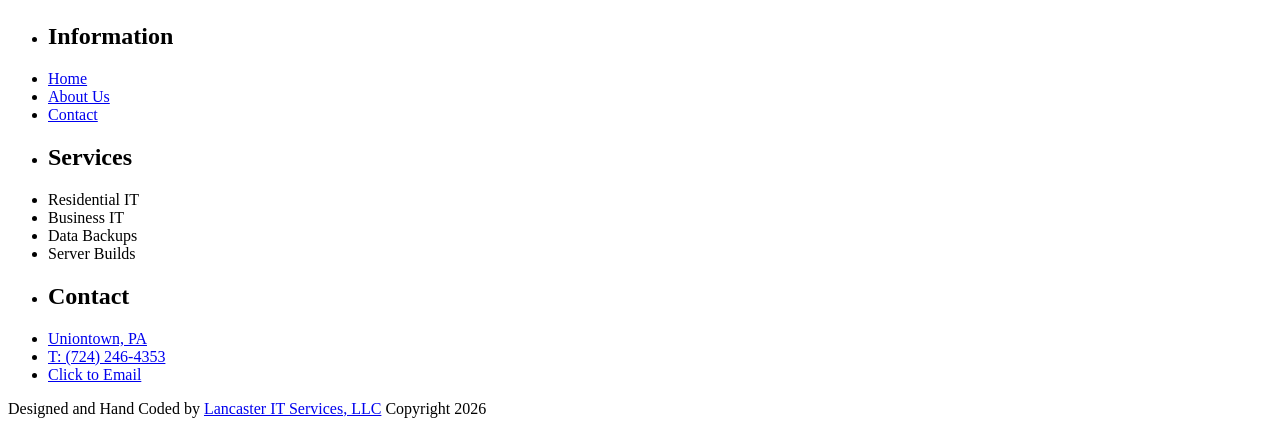
==== commit b525eaee: "updated the phone number within the footer.  Created a google voice number for the business." ====
--- a/index.html
+++ b/index.html
@@ -43,7 +43,7 @@
         <link rel="stylesheet" href="/css/local.css">
     </noscript>
 
-    <title>Lancaser IT | IT Services & Telephone | Uniontown, PA</title>
+    <title>Lancaster IT | IT Services & Telephone | Uniontown, PA</title>
 </head>
 <body>
 
@@ -281,7 +281,7 @@
                     <ul>
                         <li><h2>Contact</h2></li>
                         <li><a href="/contact.html">Uniontown, PA</a></li>
-                        <li><a href="tel:555-779-4407">T: (555) 779-4407</a></li>
+                        <li><a href="tel:724-246-4353">T: (724) 246-4353</a></li>
                         <li><a href="mailto:matt@lancaster-it.com">Click to Email</a></li>
                     </ul>
                 </div>
